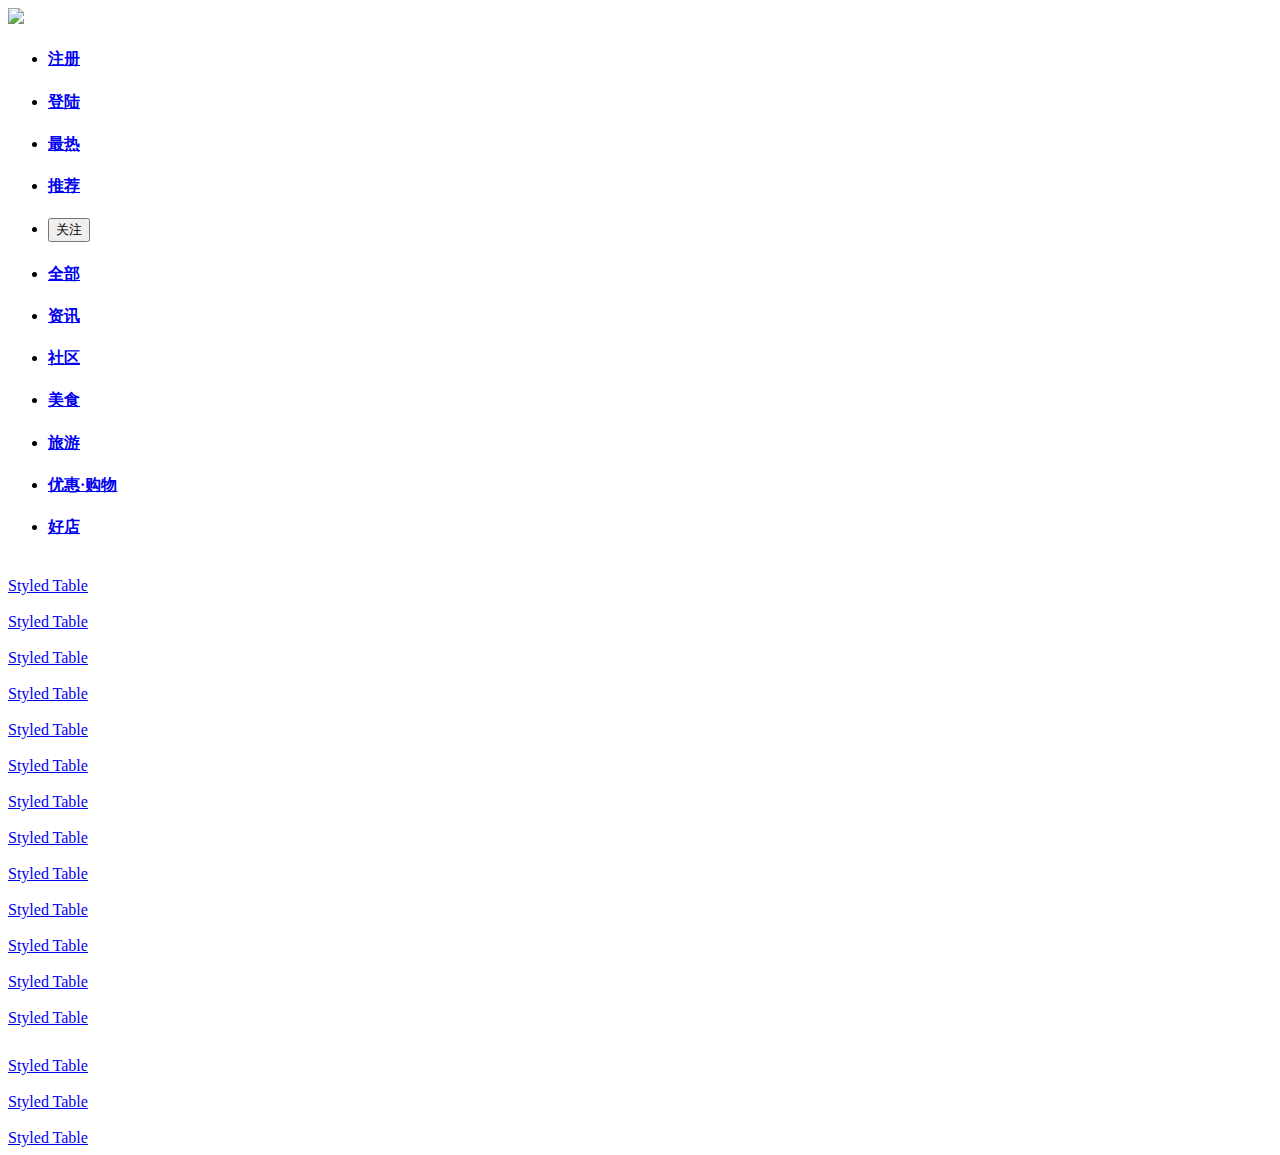
==== index.html @ bcff9548 "sdf" ====
<!DOCTYPE html>
<html class="no-js">
<head>
   <meta charset="utf-8" />
   <meta http-equiv="X-UA-Compatible" content="IE=edge,chrome=1" />
   <meta name="viewport" content="width=device-width">
   <title>全部</title>
   <link href='http://fonts.googleapis.com/css?family=Open+Sans:300,400,600,700' rel='stylesheet' type='text/css'>
   <link rel="stylesheet" type="text/css" href="css/bootmetro-icons.css">
   <link rel="stylesheet" type="text/css" href="css/bootmetro.css">
   <link rel="stylesheet" type="text/css" href="css/bootmetro-responsive.css">
   <link rel="stylesheet" type="text/css" href="css/bootmetro-ui-light.css">
   <link rel="stylesheet" type="text/css" href="css/datepicker.css">
   <link rel="stylesheet" type="text/css" href="css/demo.css">
   <link rel="stylesheet" type="text/css" href="scripts/google-code-prettify/prettify.css" >
   <link rel="stylesheet" type="text/css" href="css/main.css" >
</head>
<body>
  
  
  
  

      
      
      
      
   <div class="container">
     <div class="row">
       <div class="span12">
         <div class="pull-left">
           <img src="./images/logo.png">
           <!-- <div class="input-append ">
                       <input class="span2" id="appendedInputButtons" type="text" placeholder="春晚">
                       <button class="btn" type="button">搜索</button>
                      </div> -->
         </div>
       
         <div class="navbar navbar-inverse pull-right">
             <ul class="nav ">
               <li class="active"><a href="./index.html"><h4>注册</h4></a></li>
               <li class=""><a href="./customize.html"><h4>登陆</h4></a></li>
               <li class=""><a href="./customize.html"><h4>最热</h4></a></li>
               <li class=""><a href="./customize.html"><h4>推荐</h4></a></li>
               <li class="">
                 <a href="./customize.html">
                 
                   <button class="btn-small btn-info" type="button">
                     <i class="icon-plus icon-white"></i>
                     关注
                  </button>
                 
                </a>
               </li>
             </ul>
         </div>
       </div>
       
     </div>


     
     
     
     
     
     

     
     
     <div class="row">
       <div class="span12 navbar navbar-inverse ">
       <ul class="nav">
         <li class="active"><a href="全部.html"><h4>全部</h4></a></li>
         <li class=""><a href="资讯.html"><h4>资讯</h4></a></li>
         <li class=""><a href="社区.html"><h4>社区</h4></a></li>
         <li class=""><a href="美食.html"><h4>美食</h4></a></li>
         <li class=""><a href="旅游.html"><h4>旅游</h4></a></li>
         <li class=""><a href="优惠.html"><h4>优惠·购物</h4></a></li>
         <li class=""><a href="好店.html"><h4>好店</h4></a>
         </li>
       </ul>
     </div>
     </div>
   </div>
   
   <div class="" style="margin:0 auto; width:1275px;">
       <div class="row-fluid">
           <div class="metro pull-left">
               <div class="metro-sections" style="width:1113px; height:480px; overflow:hidden;">
                   <div id="section1" class="metro-section">
                       <a href="./table.html" class="tile widepeek  imagetext bg-color-green">
                           <div class="image-wrapper">
                               <img alt="" src="public/1356499186684.jpg">
                           </div>
                           <div class="app-label">
                               Styled Table
                           </div>
                       </a>
                       <!-- <a href="./square-tiles-templates.html" class="tile squarepeek  imagetext bg-color-green">
                                                 <div class="image-wrapper">
                                                     <img src="content/img/metro-tiles.jpg">
                                                 </div>
                                                 <div class="column-text">
                                                     <div class="text-header3">
                                                         Square tiles templates
                                                     </div>
                                                 </div>
                                             </a> -->
                       <!-- <a href="./wide-tiles-templates.html" class="tile wide imagetext tile-double bg-color-orange">
                                                 <div class="image-wrapper">
                                                     <img src="content/img/metro-tiles-wide.jpg">
                                                 </div>
                                                 <div class="column-text">
                                                     <div class="text-header3">
                                                         Wide tiles templates
                                                     </div>
                                                 </div>
                                             </a> -->
                       <a href="./table.html" class="tile app square bg-color-greenDark">
                           <div class="image-wrapper">
                               <img alt="" src="public/1356499186684.jpg">
                           </div>
                           <div class="app-label">
                               Styled Table
                           </div>
                       </a>
                       <!-- <a href="#" class="tile wide imagetext wideimage">
                                                  <img alt="" src="public/1356499186684.jpg">
                                                  <div class="textover-wrapper">
                                                      <div class="text">
                                                          Vivamus elementum semper nisi. Aenean vulputate eleifend tellus. Aenean
                                                          leo ligula, porttitor eu, consequat vitae, eleifend ac, enim.
                                                      </div>
                                                      <div class="text">
                                                          Vivamus elementum semper nisi. Aenean vulputate eleifend tellus. Aenean
                                                          leo ligula, porttitor eu, consequat vitae, eleifend ac, enim.
                                                      </div>
                                                  </div>
                                              </a> -->
                       <a href="./table.html" class="tile app square bg-color-greenDark">
                           <div class="image-wrapper">
                               <img alt="" src="public/1356499186684.jpg">
                           </div>
                           <div class="app-label">
                               Styled Table
                           </div>
                       </a>
                       <a href="./table.html" class="tile app square bg-color-greenDark">
                           <div class="image-wrapper">
                               <img alt="" src="public/1356499186684.jpg">
                           </div>
                           <div class="app-label">
                               Styled Table
                           </div>
                       </a>
                       <a href="./table.html" class="tile app square bg-color-greenDark">
                           <div class="image-wrapper">
                               <img alt="" src="public/1356499186684.jpg">
                           </div>
                           <div class="app-label">
                               Styled Table
                           </div>
                       </a>
                       <a href="./table.html" class="tile app square bg-color-greenDark">
                           <div class="image-wrapper">
                               <img alt="" src="public/1356499186684.jpg">
                           </div>
                           <div class="app-label">
                               Styled Table
                           </div>
                       </a>
                       <a href="./table.html" class="tile app square bg-color-greenDark">
                           <div class="image-wrapper">
                               <img alt="" src="public/1356499186684.jpg">
                           </div>
                           <div class="app-label">
                               Styled Table
                           </div>
                       </a>
                       
                       <a href="./table.html" class="tile app square bg-color-greenDark">
                           <div class="image-wrapper">
                               <img alt="" src="public/1356499186684.jpg">
                           </div>
                           <div class="app-label">
                               Styled Table
                           </div>
                       </a>
                       <a href="./table.html" class="tile app square bg-color-greenDark">
                           <div class="image-wrapper">
                               <img alt="" src="public/1356499186684.jpg">
                           </div>
                           <div class="app-label">
                               Styled Table
                           </div>
                       </a>
                       <a href="./table.html" class="tile app square bg-color-greenDark">
                           <div class="image-wrapper">
                               <img alt="" src="public/1356499186684.jpg">
                           </div>
                           <div class="app-label">
                               Styled Table
                           </div>
                       </a>
                       <a href="./table.html" class="tile app square bg-color-greenDark">
                           <div class="image-wrapper">
                               <img alt="" src="public/1356499186684.jpg">
                           </div>
                           <div class="app-label">
                               Styled Table
                           </div>
                       </a>
                       <a href="./table.html" class="tile app square bg-color-greenDark">
                           <div class="image-wrapper">
                               <img alt="" src="public/1356499186684.jpg">
                           </div>
                           <div class="app-label">
                               Styled Table
                           </div>
                       </a>
                       <a href="./table.html" class="tile app square bg-color-greenDark">
                           <div class="image-wrapper">
                               <img alt="" src="public/1356499186684.jpg">
                           </div>
                           <div class="app-label">
                               Styled Table
                           </div>
                       </a>
                       <a href="./table.html" class="tile app square bg-color-greenDark">
                           <div class="image-wrapper">
                               <img alt="" src="public/1356499186684.jpg">
                           </div>
                           <div class="app-label">
                               Styled Table
                           </div>
                       </a>
                       <a href="./table.html" class="tile app square bg-color-greenDark">
                           <div class="image-wrapper">
                               <img alt="" src="public/1356499186684.jpg">
                           </div>
                           <div class="app-label">
                               Styled Table
                           </div>
                       </a>
                       <a href="./table.html" class="tile app square bg-color-greenDark">
                           <div class="image-wrapper">
                               <img alt="" src="public/1356499186684.jpg">
                           </div>
                           <div class="app-label">
                               Styled Table
                           </div>
                       </a>
                       <a href="./table.html" class="tile app square bg-color-greenDark">
                           <div class="image-wrapper">
                               <img alt="" src="public/1356499186684.jpg">
                           </div>
                           <div class="app-label">
                               Styled Table
                           </div>
                       </a>
                       <a href="./table.html" class="tile app square bg-color-greenDark">
                           <div class="image-wrapper">
                               <img alt="" src="public/1356499186684.jpg">
                           </div>
                           <div class="app-label">
                               Styled Table
                           </div>
                       </a>
                       <a href="./table.html" class="tile app square bg-color-greenDark">
                           <div class="image-wrapper">
                               <img alt="" src="public/1356499186684.jpg">
                           </div>
                           <div class="app-label">
                               Styled Table
                           </div>
                       </a>
                       <a href="./table.html" class="tile app square bg-color-greenDark">
                           <div class="image-wrapper">
                               <img alt="" src="public/1356499186684.jpg">
                           </div>
                           <div class="app-label">
                               Styled Table
                           </div>
                       </a>
                       <a href="./table.html" class="tile app square bg-color-greenDark">
                           <div class="image-wrapper">
                               <img alt="" src="public/1356499186684.jpg">
                           </div>
                           <div class="app-label">
                               Styled Table
                           </div>
                       </a>
                   </div>
               </div>
           </div>
           <div class="metro " >
             <div class="pull-right " style="width:139px">
               <a href="./table.html" class="tile app square bg-color-greenDark">
                   <div class="image-wrapper">
                       <img alt="" src="public/1356499186684.jpg">
                   </div>
                   <div class="app-label">
                       Styled Table
                   </div>
               </a>
               <a href="./table.html" class="tile app square bg-color-greenDark">
                   <div class="image-wrapper">
                       <img alt="" src="public/1356499186684.jpg">
                   </div>
                   <div class="app-label">
                       Styled Table
                   </div>
               </a>
               <a href="./table.html" class="tile app square bg-color-greenDark">
                   <div class="image-wrapper">
                       <img alt="" src="public/1356499186684.jpg">
                   </div>
                   <div class="app-label">
                       Styled Table
                   </div>
               </a>
               
             </div>
           </div>
       </div>
   </div>
   
   <script type="text/javascript" src="scripts/jquery-1.8.3.js"></script>
   <script src="scripts/modernizr-2.6.2.min.js"></script>
   <script type="text/javascript" src="scripts/google-code-prettify/prettify.js"></script>
   <script type="text/javascript" src="scripts/bootstrap.min.js"></script>
   <script type="text/javascript" src="scripts/bootmetro-panorama.js"></script>
   <script type="text/javascript" src="scripts/bootmetro-pivot.js"></script>
   <script type="text/javascript" src="scripts/bootmetro-charms.js"></script>
   <script type="text/javascript" src="scripts/bootstrap-datepicker.js"></script>
   <!--<script type="text/javascript" src="scripts/jquery.nicescroll.js"></script>-->
   <script type="text/javascript" src="scripts/jquery.touchSwipe.js"></script>
   <script type="text/javascript" src="scripts/demo.js"></script>
   <script type="text/javascript" src="scripts/holder.js"></script>
</body>
</html>
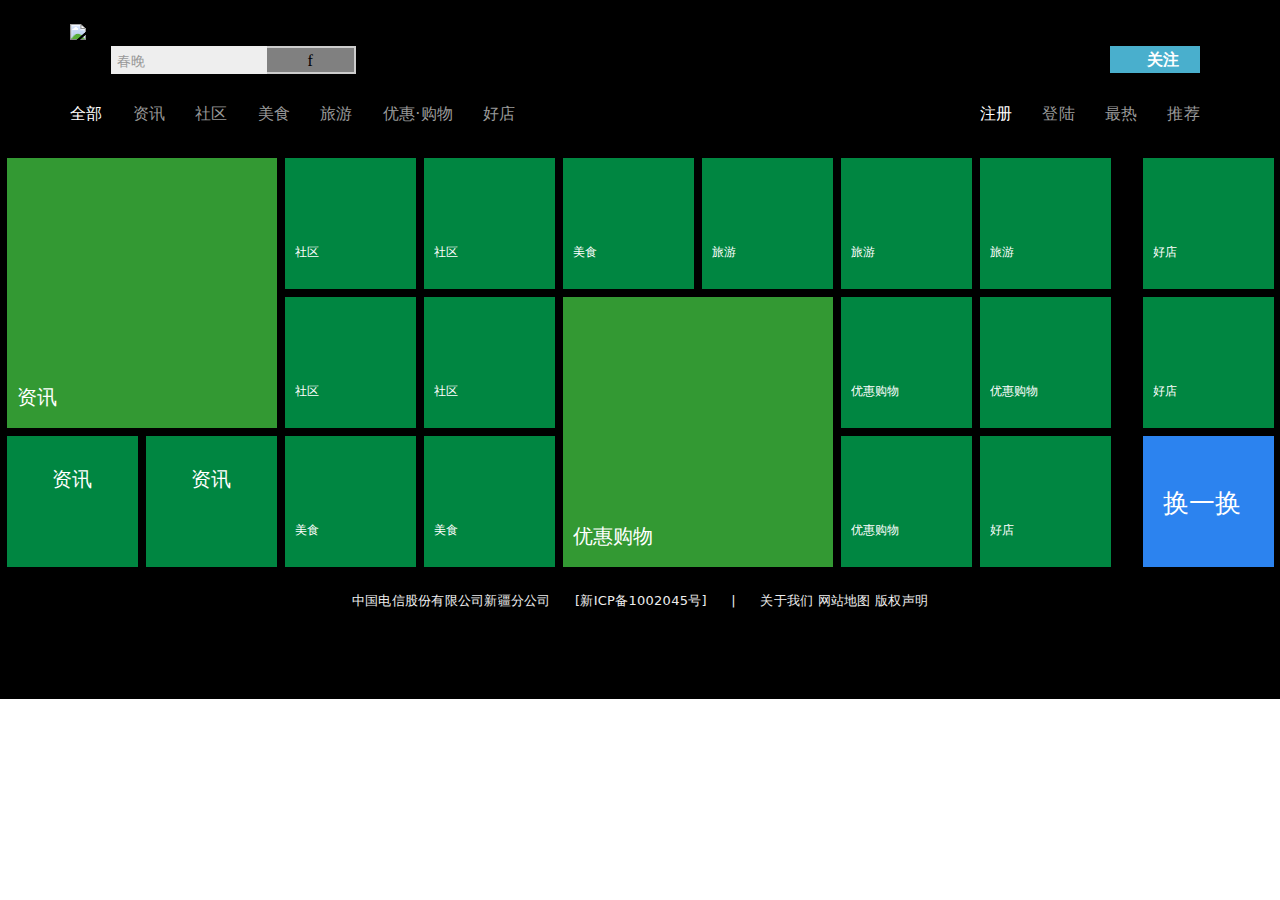
==== commit 7ff6a877: "dsf" ====
--- a/index.html
+++ b/index.html
@@ -6,337 +6,424 @@
    <meta name="viewport" content="width=device-width">
    <title>全部</title>
    <link href='http://fonts.googleapis.com/css?family=Open+Sans:300,400,600,700' rel='stylesheet' type='text/css'>
-   <link rel="stylesheet" type="text/css" href="css/bootmetro-icons.css">
-   <link rel="stylesheet" type="text/css" href="css/bootmetro.css">
-   <link rel="stylesheet" type="text/css" href="css/bootmetro-responsive.css">
-   <link rel="stylesheet" type="text/css" href="css/bootmetro-ui-light.css">
-   <link rel="stylesheet" type="text/css" href="css/datepicker.css">
-   <link rel="stylesheet" type="text/css" href="css/demo.css">
-   <link rel="stylesheet" type="text/css" href="scripts/google-code-prettify/prettify.css" >
-   <link rel="stylesheet" type="text/css" href="css/main.css" >
+   <link rel="stylesheet" type="text/css" href="stylesheets/bootmetro-icons.css">
+   <link rel="stylesheet" type="text/css" href="stylesheets/bootmetro.css">
+   <link rel="stylesheet" type="text/css" href="stylesheets/bootmetro-responsive.css">
+   <link rel="stylesheet" type="text/css" href="stylesheets/bootmetro-ui-light.css">
+   <link rel="stylesheet" type="text/css" href="stylesheets/datepicker.css">
+   <link rel="stylesheet" type="text/css" href="stylesheets/demo.css">
+   <link rel="stylesheet" type="text/css" href="stylesheets/main.css" >
+   <link rel="stylesheet" type="text/css" href="javascripts/google-code-prettify/prettify.css" >
 </head>
 <body>
+   <div class="container">
+     <div class="row">
+       <div class="span12 navbar">
+         <div class="pull-left">
+           <a href="模板.html" target="_blank"><img src="./images/logo.png" class="pull-left logo"></a>
+           <div class="input-append pull-left search" style="">
+             <input class="span2" id="appendedInputButtons" type="text" placeholder="春晚">
+             <button class="btn" type="button"><i class="icon-search icon-white"></i></button>
+            </div>
+         </div>
+       
+         <div class="pull-right">
+           <a href="javascript:void(0);">
+             <button class="btn-small btn-info attention" type="button">
+               <i class="icon-plus icon-white"></i>
+               <span style="font-size:16px;">关注</span>
+            </button>
+          </a>
+         </div>
+       </div>
+       
+     </div>
+     <div class="row">
+       <div class="span12">
+         <div class="navbar navbar-inverse pull-left">
+           <ul class="nav header-menu">
+             <li class="active"><a href="index.html">全部</a></li>
+             <li class=""><a href="information.html">资讯</a></li>
+             <li class=""><a href="community.html">社区</a></li>
+             <li class=""><a href="food.html">美食</a></li>
+             <li class=""><a href="travel.html">旅游</a></li>
+             <li class=""><a href="preferential.html">优惠·购物</a></li>
+             <li class=""><a href="shop.html">好店</a>
+             </li>
+           </ul>
+         </div>
+         <div class="pull-right navbar navbar-inverse ">
+           <ul class="nav header-menu">
+             <li class="active"><a href="#">注册</a></li>
+             <li class=""><a href="#">登陆</a></li>
+             <li class=""><a href="#">最热</a></li>
+             <li class=""><a href="#">推荐</a></li>
+           </ul>
+         </div>
+       </div>
+     </div>
+   </div>
+   
+   <div class="row-fluid" style="margin:0 auto; width:1275px;">
+     <div class="metro pull-left" style="width:556px;">
+       
+       <a class="tile widepeek imagetext bg-color-green" href="#">
+         <img alt="" src="public/1356499186684.jpg">
+         <div class="textover-wrapper">
+           <div style="font-size:20px; line-height:30px;" class="text">
+             
+             资讯
+           </div>
+         </div>
+       </a>
+       <a class="tile  imagetext wideimage bg-color-greenDark" href="javascript:void(0);">
+          <img src="public/1356499186684.jpg" alt="">
+          <div class="textover-wrapper">
+             <div class="text">社区</div>
+          </div>
+       </a>
+       
+       
+       
+       <a class="tile  imagetext wideimage bg-color-greenDark" href="javascript:void(0);">
+          <img src="public/1356499186684.jpg" alt="">
+          <div class="textover-wrapper">
+             <div class="text">社区</div>
+          </div>
+       </a>
+       <a class="tile  imagetext wideimage bg-color-greenDark" href="javascript:void(0);">
+          <img src="public/1356499186684.jpg" alt="">
+          <div class="textover-wrapper">
+             <div class="text">社区</div>
+          </div>
+       </a>
+       
+       <a class="tile  imagetext wideimage bg-color-greenDark" href="javascript:void(0);">
+          <img src="public/1356499186684.jpg" alt="">
+          <div class="textover-wrapper">
+             <div class="text">社区</div>
+          </div>
+       </a>
+       <a href="javascript:void(0);" class="tile app square bg-color-greenDark">
+         <div class="image-wrapper">
+            
+            <div style="font-size:20px; line-height:30px;padding:0 10px">资讯</div>
+         </div>
+       </a>
+       
+       <a href="javascript:void(0);" class="tile app square bg-color-greenDark">
+         <div class="image-wrapper">
+            
+            <div style="font-size:20px; line-height:30px;padding:0 10px">资讯</div>
+         </div>
+       </a>
+       <a class="tile  imagetext wideimage bg-color-greenDark" href="javascript:void(0);">
+          <img src="public/1356499186684.jpg" alt="">
+          <div class="textover-wrapper">
+             <div class="text">美食</div>
+          </div>
+       </a>
+       <a class="tile  imagetext wideimage bg-color-greenDark" href="javascript:void(0);">
+          <img src="public/1356499186684.jpg" alt="">
+          <div class="textover-wrapper">
+             <div class="text">美食</div>
+          </div>
+       </a>
+     </div>
+     
+     <div class="metro pull-left" style="width:557px;">
+       <a class="tile  imagetext wideimage bg-color-greenDark" href="javascript:void(0);">
+          <img src="public/1356499186684.jpg" alt="">
+          <div class="textover-wrapper">
+             <div class="text">美食</div>
+          </div>
+       </a>
+       <a class="tile  imagetext wideimage bg-color-greenDark" href="javascript:void(0);">
+          <img src="public/1356499186684.jpg" alt="">
+          <div class="textover-wrapper">
+             <div class="text">旅游</div>
+          </div>
+       </a>
+       <a class="tile  imagetext wideimage bg-color-greenDark" href="javascript:void(0);">
+          <img src="public/1356499186684.jpg" alt="">
+          <div class="textover-wrapper">
+             <div class="text">旅游</div>
+          </div>
+       </a>
+       <a class="tile  imagetext wideimage bg-color-greenDark" href="javascript:void(0);">
+          <img src="public/1356499186684.jpg" alt="">
+          <div class="textover-wrapper">
+             <div class="text">旅游</div>
+          </div>
+       </a>
+       <a class="tile widepeek imagetext bg-color-green" href="#">
+         <img alt="" src="public/1356499186684.jpg">
+         <div class="textover-wrapper">
+           <div style="font-size:20px; line-height:30px;" class="text">
+             
+             优惠购物
+           </div>
+         </div>
+       </a>
+       <a class="tile  imagetext wideimage bg-color-greenDark" href="javascript:void(0);">
+          <img src="public/1356499186684.jpg" alt="">
+          <div class="textover-wrapper">
+             <div class="text">优惠购物</div>
+          </div>
+       </a>
+       <a class="tile  imagetext wideimage bg-color-greenDark" href="javascript:void(0);">
+          <img src="public/1356499186684.jpg" alt="">
+          <div class="textover-wrapper">
+             <div class="text">优惠购物</div>
+          </div>
+       </a>
+       <a class="tile  imagetext wideimage bg-color-greenDark" href="javascript:void(0);">
+          <img src="public/1356499186684.jpg" alt="">
+          <div class="textover-wrapper">
+             <div class="text">优惠购物</div>
+          </div>
+       </a>
+       <a class="tile  imagetext wideimage bg-color-greenDark" href="javascript:void(0);">
+          <img src="public/1356499186684.jpg" alt="">
+          <div class="textover-wrapper">
+             <div class="text">好店</div>
+          </div>
+       </a>
+       
+     </div>
+     
+     <div class="metro pull-right" style="width:139px;">
+       
+       <a class="tile  imagetext wideimage bg-color-greenDark" href="javascript:void(0);">
+          <img src="public/1356499186684.jpg" alt="">
+          <div class="textover-wrapper">
+             <div class="text">好店</div>
+          </div>
+       </a>
+       
+       <a class="tile  imagetext wideimage bg-color-greenDark" href="javascript:void(0);">
+          <img src="public/1356499186684.jpg" alt="">
+          <div class="textover-wrapper">
+             <div class="text">好店</div>
+          </div>
+       </a>
+       
+       <a href="javascript:void(0);" class="tile square text">
+           <div class="middle ">
+             <div class="title">
+                 <h2>换一换</h2>
+             </div>
+           </div>
+       </a>
+       
+     </div>
+   </div>
+   
+   <div class="footer">
+     <div class="container">
+       <span>中国电信股份有限公司新疆分公司</span>
+       <span>[新ICP备1002045号]</span>
+       <span>|</span>
+       <span>
+         <a href="#">关于我们</a>
+         <a href="#">网站地图</a>
+         <a href="#">版权声明</a>
+       </span>
+     </div>
+   </div>
+   
+   
+  <!-- Modal -->
+  <div id="myModal" class="modal hide fade" tabindex="-1" role="dialog" aria-labelledby="myModalLabel" aria-hidden="true">
+    <div class="modal-header">
+      <!-- <button type="button" class="close" data-dismiss="modal" aria-hidden="true"></button> -->
+      <i class="icon-plus icon-white"></i>
+      <!-- <img src="public/QQ20130214-1.png"> -->
+      <span id="myModalLabel" style="font-size:20px;">Modal header</span>
+
+    </div>
+    <div style="padding-left:1075px">
+      <button style="position: absolute; width: 44px; margin-top: -10px;" onclick="modal_hide()">关闭</button>
+      <button style="position: absolute; width: 44px; margin-top: 20px;">上一个</button>
+      <button style="position: absolute; width: 44px; margin-top: 50px;">下一个</button>
+    </div>
+    <div class="modal-body">
+      <table>
+        <tr>
+          <td class="modal_left" valign="top">
+            <table>
+              <tr>
+                <td class="lab">公司名称：</td>
+                <td>adsfsadffd</td>
+              </tr>
+              <tr>
+                <td class="lab">服务区域：</td>
+                <td>sdafadfadf</td>
+              </tr>
+              <tr>
+                <td class="lab">类别：</td>
+                <td>fdasfads</td>
+              </tr>
+              <tr>
+                <td class="lab">联系方式：</td>
+                <td>adsfasdf</td>
+              </tr>
+              <tr>
+                <td class="lab">地址：</td>
+                <td>adfadfds</td>
+              </tr>
+            </table>
+            <p><h3>公司介绍</h3><p>
+              dasfasdfsadf啊大所发生的ads法撒旦法阿打发斯蒂芬阿道夫撒旦法阿萨德发dasfasdfsadf啊大所发生的ads法撒旦法阿打发斯蒂芬阿道夫撒旦法阿萨德发dasfasdfsadf啊大所发生的ads法撒旦法阿打发斯蒂芬阿道夫撒旦法阿萨德发dasfasdfsadf啊大所发生的ads法撒旦法阿打发斯蒂芬阿道夫撒旦法阿萨德发dasfasdfsadf啊大所发生的ads法撒旦法阿打发斯蒂芬阿道夫撒旦法阿萨德发dasfasdfsadf啊大所发生的ads法撒旦法阿打发斯蒂芬阿道夫撒旦法阿萨德发dasfasdfsadf啊大所发生的ads法撒旦法阿打发斯蒂芬阿道夫撒旦法阿萨德发dasfasdfsadf啊大所发生的ads法撒旦法阿打发斯蒂芬阿道夫撒旦法阿萨德发dasfasdfsadf啊大所发生的ads法撒旦法阿打发斯蒂芬阿道夫撒旦法阿萨德发dasfasdfsadf啊大所发生的ads法撒旦法阿打发斯蒂芬阿道夫撒旦法阿萨德发dasfasdfsadf啊
+          </td>
+          <td class="modal_center" valign="top">
+            <div id="myCarousel" class="carousel slide">
+            <!-- Carousel items -->
+            <div class="carousel-inner">
+              <div class="item">
+                <img src="public/bootstrap-mdo-sfmoma-01.jpg" alt="" style="width:327px;">
+              </div>
+              <div class="item">
+                <img src="public/bootstrap-mdo-sfmoma-02.jpg" alt="" style="width:327px;">
+              </div>
+              <div class="item active">
+                <img src="public/bootstrap-mdo-sfmoma-03.jpg" alt="" style="width:327px;">
+              </div>
+            </div>
+            <a class="carousel-control left" href="#myCarousel" data-slide="prev">&lsaquo;</a>
+            <a class="carousel-control right" href="#myCarousel" data-slide="next">&rsaquo;</a>
+            </div>
+          </td>
+          <td class="modal_right" valign="top">
+            <h3>评价</h3>
+            <div class="comment">
+              <textarea></textarea>
+              <div class="option">
+                <button class="btn btn-info" type="button">评价</button>
+              </div>
+            </div>
+            <div class="comment">
+              <div class="comment_avatar">
+                <img src="public/header.png">
+              </div>
+              <div class="comment_content">
+                <div class="comment_title">
+                  迷路在北极的鱼：
+                  <span class="comment_date">2012-12-23</span>
+                </div>
+                <div>态度不错，也很负责。</div>
+              </div>
+            </div>
+            
+            <div class="comment">
+              <div class="comment_avatar">
+                <img src="public/header.png">
+              </div>
+              <div class="comment_content">
+                <div class="comment_title">
+                  迷路在北极的鱼：
+                  <span class="comment_date">2012-12-23</span>
+                </div>
+                <div>态度不错，也很负责。</div>
+              </div>
+            </div>
+            <div class="comment">
+              <div class="comment_avatar">
+                <img src="public/header.png">
+              </div>
+              <div class="comment_content">
+                <div class="comment_title">
+                  迷路在北极的鱼：
+                  <span class="comment_date">2012-12-23</span>
+                </div>
+                <div>态度不错，也很负责。</div>
+              </div>
+            </div>
+            <div class="comment">
+              <div class="comment_avatar">
+                <img src="public/header.png">
+              </div>
+              <div class="comment_content">
+                <div class="comment_title">
+                  迷路在北极的鱼：
+                  <span class="comment_date">2012-12-23</span>
+                </div>
+                <div>态度不错，也很负责。</div>
+              </div>
+            </div>
+            
+            <div class="comment">
+              <div class="comment_avatar">
+                <img src="public/header.png">
+              </div>
+              <div class="comment_content">
+                <div class="comment_title">
+                  迷路在北极的鱼：
+                  <span class="comment_date">2012-12-23</span>
+                </div>
+                <div>态度不错，也很负责。</div>
+              </div>
+            </div>
+            
+            
+          </td>
+        </tr>
+      </table>
+      </div>
+      
+      
+    </div>
+
+    
+    <!-- <div class="modal-footer">
+      <button class="btn" data-dismiss="modal" aria-hidden="true">关闭</button>
+      <button class="btn btn-primary">Save changes</button>
+    </div> -->
+  </div>
+
+   
+   <script type="text/javascript" src="javascripts/jquery-1.8.3.js"></script>
+   <script type="text/javascript" src="javascripts/modernizr-2.6.2.min.js"></script>
+   <script type="text/javascript" src="javascripts/google-code-prettify/prettify.js"></script>
+   <script type="text/javascript" src="javascripts/bootstrap.min.js"></script>
+   <script type="text/javascript" src="javascripts/bootmetro-panorama.js"></script>
+   <script type="text/javascript" src="javascripts/bootmetro-pivot.js"></script>
+   <script type="text/javascript" src="javascripts/bootmetro-charms.js"></script>
+   <script type="text/javascript" src="javascripts/bootstrap-datepicker.js"></script>
+   <script type="text/javascript" src="javascripts/jquery.touchSwipe.js"></script>
+   <script type="text/javascript" src="javascripts/demo.js"></script>
+   <script type="text/javascript" src="javascripts/holder.js"></script>
+   <!--<script type="text/javascript" src="javascripts/jquery.nicescroll.js"></script>-->
+   
+   
+   
+   <script type="text/javascript">
+   function showModal(){
+     // 1. 设置内容
+     var id = $(this).attr("id");
+     // 根据ID，异步获取相关内容，填充到弹出对话框中
+     var data = '{title:"aaaaaaa",address="fafdssd"}';
+     
+    
+     // 2. show
+     $('#myModal').modal("show");
+   }
+   
+   function modal_hide(){
+     $('#myModal').modal("hide");
+   }
   
   
-  
-  
-
-      
-      
-      
-      
-   <div class="container">
-     <div class="row">
-       <div class="span12">
-         <div class="pull-left">
-           <img src="./images/logo.png">
-           <!-- <div class="input-append ">
-                       <input class="span2" id="appendedInputButtons" type="text" placeholder="春晚">
-                       <button class="btn" type="button">搜索</button>
-                      </div> -->
-         </div>
-       
-         <div class="navbar navbar-inverse pull-right">
-             <ul class="nav ">
-               <li class="active"><a href="./index.html"><h4>注册</h4></a></li>
-               <li class=""><a href="./customize.html"><h4>登陆</h4></a></li>
-               <li class=""><a href="./customize.html"><h4>最热</h4></a></li>
-               <li class=""><a href="./customize.html"><h4>推荐</h4></a></li>
-               <li class="">
-                 <a href="./customize.html">
-                 
-                   <button class="btn-small btn-info" type="button">
-                     <i class="icon-plus icon-white"></i>
-                     关注
-                  </button>
-                 
-                </a>
-               </li>
-             </ul>
-         </div>
-       </div>
-       
-     </div>
-
-
+   $(function(){
+     // $("#metro").bind("click", showModal());
      
+     $(".metro > a").click(showModal)
      
-     
-     
-     
-     
-
-     
-     
-     <div class="row">
-       <div class="span12 navbar navbar-inverse ">
-       <ul class="nav">
-         <li class="active"><a href="全部.html"><h4>全部</h4></a></li>
-         <li class=""><a href="资讯.html"><h4>资讯</h4></a></li>
-         <li class=""><a href="社区.html"><h4>社区</h4></a></li>
-         <li class=""><a href="美食.html"><h4>美食</h4></a></li>
-         <li class=""><a href="旅游.html"><h4>旅游</h4></a></li>
-         <li class=""><a href="优惠.html"><h4>优惠·购物</h4></a></li>
-         <li class=""><a href="好店.html"><h4>好店</h4></a>
-         </li>
-       </ul>
-     </div>
-     </div>
-   </div>
-   
-   <div class="" style="margin:0 auto; width:1275px;">
-       <div class="row-fluid">
-           <div class="metro pull-left">
-               <div class="metro-sections" style="width:1113px; height:480px; overflow:hidden;">
-                   <div id="section1" class="metro-section">
-                       <a href="./table.html" class="tile widepeek  imagetext bg-color-green">
-                           <div class="image-wrapper">
-                               <img alt="" src="public/1356499186684.jpg">
-                           </div>
-                           <div class="app-label">
-                               Styled Table
-                           </div>
-                       </a>
-                       <!-- <a href="./square-tiles-templates.html" class="tile squarepeek  imagetext bg-color-green">
-                                                 <div class="image-wrapper">
-                                                     <img src="content/img/metro-tiles.jpg">
-                                                 </div>
-                                                 <div class="column-text">
-                                                     <div class="text-header3">
-                                                         Square tiles templates
-                                                     </div>
-                                                 </div>
-                                             </a> -->
-                       <!-- <a href="./wide-tiles-templates.html" class="tile wide imagetext tile-double bg-color-orange">
-                                                 <div class="image-wrapper">
-                                                     <img src="content/img/metro-tiles-wide.jpg">
-                                                 </div>
-                                                 <div class="column-text">
-                                                     <div class="text-header3">
-                                                         Wide tiles templates
-                                                     </div>
-                                                 </div>
-                                             </a> -->
-                       <a href="./table.html" class="tile app square bg-color-greenDark">
-                           <div class="image-wrapper">
-                               <img alt="" src="public/1356499186684.jpg">
-                           </div>
-                           <div class="app-label">
-                               Styled Table
-                           </div>
-                       </a>
-                       <!-- <a href="#" class="tile wide imagetext wideimage">
-                                                  <img alt="" src="public/1356499186684.jpg">
-                                                  <div class="textover-wrapper">
-                                                      <div class="text">
-                                                          Vivamus elementum semper nisi. Aenean vulputate eleifend tellus. Aenean
-                                                          leo ligula, porttitor eu, consequat vitae, eleifend ac, enim.
-                                                      </div>
-                                                      <div class="text">
-                                                          Vivamus elementum semper nisi. Aenean vulputate eleifend tellus. Aenean
-                                                          leo ligula, porttitor eu, consequat vitae, eleifend ac, enim.
-                                                      </div>
-                                                  </div>
-                                              </a> -->
-                       <a href="./table.html" class="tile app square bg-color-greenDark">
-                           <div class="image-wrapper">
-                               <img alt="" src="public/1356499186684.jpg">
-                           </div>
-                           <div class="app-label">
-                               Styled Table
-                           </div>
-                       </a>
-                       <a href="./table.html" class="tile app square bg-color-greenDark">
-                           <div class="image-wrapper">
-                               <img alt="" src="public/1356499186684.jpg">
-                           </div>
-                           <div class="app-label">
-                               Styled Table
-                           </div>
-                       </a>
-                       <a href="./table.html" class="tile app square bg-color-greenDark">
-                           <div class="image-wrapper">
-                               <img alt="" src="public/1356499186684.jpg">
-                           </div>
-                           <div class="app-label">
-                               Styled Table
-                           </div>
-                       </a>
-                       <a href="./table.html" class="tile app square bg-color-greenDark">
-                           <div class="image-wrapper">
-                               <img alt="" src="public/1356499186684.jpg">
-                           </div>
-                           <div class="app-label">
-                               Styled Table
-                           </div>
-                       </a>
-                       <a href="./table.html" class="tile app square bg-color-greenDark">
-                           <div class="image-wrapper">
-                               <img alt="" src="public/1356499186684.jpg">
-                           </div>
-                           <div class="app-label">
-                               Styled Table
-                           </div>
-                       </a>
-                       
-                       <a href="./table.html" class="tile app square bg-color-greenDark">
-                           <div class="image-wrapper">
-                               <img alt="" src="public/1356499186684.jpg">
-                           </div>
-                           <div class="app-label">
-                               Styled Table
-                           </div>
-                       </a>
-                       <a href="./table.html" class="tile app square bg-color-greenDark">
-                           <div class="image-wrapper">
-                               <img alt="" src="public/1356499186684.jpg">
-                           </div>
-                           <div class="app-label">
-                               Styled Table
-                           </div>
-                       </a>
-                       <a href="./table.html" class="tile app square bg-color-greenDark">
-                           <div class="image-wrapper">
-                               <img alt="" src="public/1356499186684.jpg">
-                           </div>
-                           <div class="app-label">
-                               Styled Table
-                           </div>
-                       </a>
-                       <a href="./table.html" class="tile app square bg-color-greenDark">
-                           <div class="image-wrapper">
-                               <img alt="" src="public/1356499186684.jpg">
-                           </div>
-                           <div class="app-label">
-                               Styled Table
-                           </div>
-                       </a>
-                       <a href="./table.html" class="tile app square bg-color-greenDark">
-                           <div class="image-wrapper">
-                               <img alt="" src="public/1356499186684.jpg">
-                           </div>
-                           <div class="app-label">
-                               Styled Table
-                           </div>
-                       </a>
-                       <a href="./table.html" class="tile app square bg-color-greenDark">
-                           <div class="image-wrapper">
-                               <img alt="" src="public/1356499186684.jpg">
-                           </div>
-                           <div class="app-label">
-                               Styled Table
-                           </div>
-                       </a>
-                       <a href="./table.html" class="tile app square bg-color-greenDark">
-                           <div class="image-wrapper">
-                               <img alt="" src="public/1356499186684.jpg">
-                           </div>
-                           <div class="app-label">
-                               Styled Table
-                           </div>
-                       </a>
-                       <a href="./table.html" class="tile app square bg-color-greenDark">
-                           <div class="image-wrapper">
-                               <img alt="" src="public/1356499186684.jpg">
-                           </div>
-                           <div class="app-label">
-                               Styled Table
-                           </div>
-                       </a>
-                       <a href="./table.html" class="tile app square bg-color-greenDark">
-                           <div class="image-wrapper">
-                               <img alt="" src="public/1356499186684.jpg">
-                           </div>
-                           <div class="app-label">
-                               Styled Table
-                           </div>
-                       </a>
-                       <a href="./table.html" class="tile app square bg-color-greenDark">
-                           <div class="image-wrapper">
-                               <img alt="" src="public/1356499186684.jpg">
-                           </div>
-                           <div class="app-label">
-                               Styled Table
-                           </div>
-                       </a>
-                       <a href="./table.html" class="tile app square bg-color-greenDark">
-                           <div class="image-wrapper">
-                               <img alt="" src="public/1356499186684.jpg">
-                           </div>
-                           <div class="app-label">
-                               Styled Table
-                           </div>
-                       </a>
-                       <a href="./table.html" class="tile app square bg-color-greenDark">
-                           <div class="image-wrapper">
-                               <img alt="" src="public/1356499186684.jpg">
-                           </div>
-                           <div class="app-label">
-                               Styled Table
-                           </div>
-                       </a>
-                       <a href="./table.html" class="tile app square bg-color-greenDark">
-                           <div class="image-wrapper">
-                               <img alt="" src="public/1356499186684.jpg">
-                           </div>
-                           <div class="app-label">
-                               Styled Table
-                           </div>
-                       </a>
-                       <a href="./table.html" class="tile app square bg-color-greenDark">
-                           <div class="image-wrapper">
-                               <img alt="" src="public/1356499186684.jpg">
-                           </div>
-                           <div class="app-label">
-                               Styled Table
-                           </div>
-                       </a>
-                   </div>
-               </div>
-           </div>
-           <div class="metro " >
-             <div class="pull-right " style="width:139px">
-               <a href="./table.html" class="tile app square bg-color-greenDark">
-                   <div class="image-wrapper">
-                       <img alt="" src="public/1356499186684.jpg">
-                   </div>
-                   <div class="app-label">
-                       Styled Table
-                   </div>
-               </a>
-               <a href="./table.html" class="tile app square bg-color-greenDark">
-                   <div class="image-wrapper">
-                       <img alt="" src="public/1356499186684.jpg">
-                   </div>
-                   <div class="app-label">
-                       Styled Table
-                   </div>
-               </a>
-               <a href="./table.html" class="tile app square bg-color-greenDark">
-                   <div class="image-wrapper">
-                       <img alt="" src="public/1356499186684.jpg">
-                   </div>
-                   <div class="app-label">
-                       Styled Table
-                   </div>
-               </a>
-               
-             </div>
-           </div>
-       </div>
-   </div>
-   
-   <script type="text/javascript" src="scripts/jquery-1.8.3.js"></script>
-   <script src="scripts/modernizr-2.6.2.min.js"></script>
-   <script type="text/javascript" src="scripts/google-code-prettify/prettify.js"></script>
-   <script type="text/javascript" src="scripts/bootstrap.min.js"></script>
-   <script type="text/javascript" src="scripts/bootmetro-panorama.js"></script>
-   <script type="text/javascript" src="scripts/bootmetro-pivot.js"></script>
-   <script type="text/javascript" src="scripts/bootmetro-charms.js"></script>
-   <script type="text/javascript" src="scripts/bootstrap-datepicker.js"></script>
-   <!--<script type="text/javascript" src="scripts/jquery.nicescroll.js"></script>-->
-   <script type="text/javascript" src="scripts/jquery.touchSwipe.js"></script>
-   <script type="text/javascript" src="scripts/demo.js"></script>
-   <script type="text/javascript" src="scripts/holder.js"></script>
+     $('.carousel').carousel()
+    
+   })
+   
+   
+   </script>
 </body>
-</html>+</html>
--- a/stylesheets/bootmetro-icons.css
+++ b/stylesheets/bootmetro-icons.css
@@ -0,0 +1,2728 @@
+@font-face {
+  font-family: 'IcoMoon';
+  font-style: normal;
+  font-weight: normal;
+  src: url('../font/IcoMoon.eot');
+  src: url('../font/IcoMoon.svg#IcoMoon') format('svg'), url('../font/IcoMoon.eot?#iefix') format('embedded-opentype'), url('../font/IcoMoon.woff') format('woff'), url('../font/IcoMoon.ttf') format('truetype');
+}
+
+[data-icon]:before {
+  font-family: 'IcoMoon';
+  -webkit-font-smoothing: antialiased;
+  font-weight: normal;
+  content: attr(data-icon);
+  speak: none;
+}
+
+/* Use the following CSS code if you want to have a class per icon */
+
+[class^="icon-"],
+[class*=" icon-"] {
+  width: 16px;
+  height: 16px;
+  font-family: 'IcoMoon';
+  font-size: 16px;
+  -webkit-font-smoothing: antialiased;
+  font-style: normal;
+  font-weight: normal;
+  line-height: 16px;
+  background-image: none;
+  background-position: inherit;
+  speak: none;
+}
+
+.icon-home:before {
+  content: "\0021";
+}
+
+.icon-home-2:before {
+  content: "\0022";
+}
+
+.icon-home-3:before {
+  content: "\0023";
+}
+
+.icon-newspaper:before {
+  content: "\0024";
+}
+
+.icon-pencil:before {
+  content: "\0025";
+}
+
+.icon-pencil-2:before {
+  content: "\0026";
+}
+
+.icon-droplet:before {
+  content: "\0027";
+}
+
+.icon-picture:before {
+  content: "\0028";
+}
+
+.icon-picture-2:before {
+  content: "\0029";
+}
+
+.icon-camera:before {
+  content: "\002a";
+}
+
+.icon-music:before {
+  content: "\002b";
+}
+
+.icon-play:before {
+  content: "\002c";
+}
+
+.icon-film:before {
+  content: "\002d";
+}
+
+.icon-camera-2:before {
+  content: "\002e";
+}
+
+.icon-spades:before {
+  content: "\002f";
+}
+
+.icon-clubs:before {
+  content: "\0030";
+}
+
+.icon-diamonds:before {
+  content: "\0031";
+}
+
+.icon-broadcast:before {
+  content: "\0032";
+}
+
+.icon-microphone:before {
+  content: "\0033";
+}
+
+.icon-book:before {
+  content: "\0034";
+}
+
+.icon-paper:before {
+  content: "\0035";
+}
+
+.icon-paper-2:before {
+  content: "\0036";
+}
+
+.icon-new:before {
+  content: "\0037";
+}
+
+.icon-copy:before {
+  content: "\0038";
+}
+
+.icon-folder:before {
+  content: "\0039";
+}
+
+.icon-folder-2:before {
+  content: "\003a";
+}
+
+.icon-tag:before {
+  content: "\003b";
+}
+
+.icon-cart:before {
+  content: "\003c";
+}
+
+.icon-basket:before {
+  content: "\003d";
+}
+
+.icon-calculate:before {
+  content: "\003e";
+}
+
+.icon-support:before {
+  content: "\003f";
+}
+
+.icon-phone:before {
+  content: "\0040";
+}
+
+.icon-mail:before {
+  content: "\0041";
+}
+
+.icon-location:before {
+  content: "\0042";
+}
+
+.icon-compass:before {
+  content: "\0043";
+}
+
+.icon-history:before {
+  content: "\0044";
+}
+
+.icon-clock:before {
+  content: "\0045";
+}
+
+.icon-bell:before {
+  content: "\0046";
+}
+
+.icon-bell-2:before {
+  content: "\0047";
+}
+
+.icon-bell-3:before {
+  content: "\0048";
+}
+
+.icon-calendar:before {
+  content: "\0049";
+}
+
+.icon-mouse:before {
+  content: "\004a";
+}
+
+.icon-screen:before {
+  content: "\004b";
+}
+
+.icon-laptop:before {
+  content: "\004c";
+}
+
+.icon-mobile:before {
+  content: "\004d";
+}
+
+.icon-tablet:before {
+  content: "\004e";
+}
+
+.icon-mobile-2:before {
+  content: "\004f";
+}
+
+.icon-drawer:before {
+  content: "\0050";
+}
+
+.icon-drawer-2:before {
+  content: "\0051";
+}
+
+.icon-box-add:before {
+  content: "\0052";
+}
+
+.icon-box-remove:before {
+  content: "\0053";
+}
+
+.icon-database:before {
+  content: "\0054";
+}
+
+.icon-undo:before {
+  content: "\0055";
+}
+
+.icon-redo:before {
+  content: "\0056";
+}
+
+.icon-forward:before {
+  content: "\0057";
+}
+
+.icon-reply:before {
+  content: "\0058";
+}
+
+.icon-reply-2:before {
+  content: "\0059";
+}
+
+.icon-comments:before {
+  content: "\005a";
+}
+
+.icon-comments-2:before {
+  content: "\005b";
+}
+
+.icon-comments-3:before {
+  content: "\005c";
+}
+
+.icon-comments-4:before {
+  content: "\005d";
+}
+
+.icon-comments-5:before {
+  content: "\005e";
+}
+
+.icon-comments-6:before {
+  content: "\005f";
+}
+
+.icon-user:before {
+  content: "\0060";
+}
+
+.icon-user-2:before {
+  content: "\0061";
+}
+
+.icon-user-3:before {
+  content: "\0062";
+}
+
+.icon-busy:before {
+  content: "\0063";
+}
+
+.icon-loading:before {
+  content: "\0064";
+}
+
+.icon-loading-2:before {
+  content: "\0065";
+}
+
+.icon-search:before {
+  content: "\0066";
+}
+
+.icon-search-2:before {
+  content: "\0067";
+}
+
+.icon-zoom-in:before {
+  content: "\0068";
+}
+
+.icon-zoom-out:before {
+  content: "\0069";
+}
+
+.icon-key:before {
+  content: "\006a";
+}
+
+.icon-key-2:before {
+  content: "\006b";
+}
+
+.icon-locked:before {
+  content: "\006c";
+}
+
+.icon-unlocked:before {
+  content: "\006d";
+}
+
+.icon-wrench:before {
+  content: "\006e";
+}
+
+.icon-equalizer:before {
+  content: "\006f";
+}
+
+.icon-cog:before {
+  content: "\0070";
+}
+
+.icon-pie:before {
+  content: "\0071";
+}
+
+.icon-bars:before {
+  content: "\0072";
+}
+
+.icon-stats-up:before {
+  content: "\0073";
+}
+
+.icon-gift:before {
+  content: "\0074";
+}
+
+.icon-trophy:before {
+  content: "\0075";
+}
+
+.icon-diamond:before {
+  content: "\0076";
+}
+
+.icon-coffee:before {
+  content: "\0077";
+}
+
+.icon-rocket:before {
+  content: "\0078";
+}
+
+.icon-meter-slow:before {
+  content: "\0079";
+}
+
+.icon-meter-medium:before {
+  content: "\007a";
+}
+
+.icon-meter-fast:before {
+  content: "\007b";
+}
+
+.icon-dashboard:before {
+  content: "\007c";
+}
+
+.icon-fire:before {
+  content: "\007d";
+}
+
+.icon-lab:before {
+  content: "\e000";
+}
+
+.icon-remove:before {
+  content: "\e001";
+}
+
+.icon-remove-2:before {
+  content: "\e002";
+}
+
+.icon-remove-3:before {
+  content: "\e003";
+}
+
+.icon-briefcase:before {
+  content: "\e004";
+}
+
+.icon-briefcase-2:before {
+  content: "\e005";
+}
+
+.icon-cars:before {
+  content: "\e006";
+}
+
+.icon-bus:before {
+  content: "\e007";
+}
+
+.icon-cube:before {
+  content: "\e008";
+}
+
+.icon-cube-2:before {
+  content: "\e009";
+}
+
+.icon-puzzle:before {
+  content: "\e00a";
+}
+
+.icon-glasses:before {
+  content: "\e00b";
+}
+
+.icon-glasses-2:before {
+  content: "\e00c";
+}
+
+.icon-accessibility:before {
+  content: "\e00d";
+}
+
+.icon-accessibility-2:before {
+  content: "\e00e";
+}
+
+.icon-target:before {
+  content: "\e00f";
+}
+
+.icon-target-2:before {
+  content: "\e010";
+}
+
+.icon-lightning:before {
+  content: "\e011";
+}
+
+.icon-power:before {
+  content: "\e012";
+}
+
+.icon-power-2:before {
+  content: "\e013";
+}
+
+.icon-clipboard:before {
+  content: "\e014";
+}
+
+.icon-clipboard-2:before {
+  content: "\e015";
+}
+
+.icon-playlist:before {
+  content: "\e016";
+}
+
+.icon-grid-view:before {
+  content: "\e017";
+}
+
+.icon-tree-view:before {
+  content: "\e018";
+}
+
+.icon-menu:before {
+  content: "\e019";
+}
+
+.icon-menu-2:before {
+  content: "\e01a";
+}
+
+.icon-cloud:before {
+  content: "\e01b";
+}
+
+.icon-cloud-2:before {
+  content: "\e01c";
+}
+
+.icon-download:before {
+  content: "\e01d";
+}
+
+.icon-upload:before {
+  content: "\e01e";
+}
+
+.icon-upload-2:before {
+  content: "\e01f";
+}
+
+.icon-link:before {
+  content: "\e020";
+}
+
+.icon-link-2:before {
+  content: "\e021";
+}
+
+.icon-flag:before {
+  content: "\e022";
+}
+
+.icon-flag-2:before {
+  content: "\e023";
+}
+
+.icon-flag-3:before {
+  content: "\e024";
+}
+
+.icon-eye:before {
+  content: "\e025";
+}
+
+.icon-eye-2:before {
+  content: "\e026";
+}
+
+.icon-bookmark:before {
+  content: "\e027";
+}
+
+.icon-bookmark-2:before {
+  content: "\e028";
+}
+
+.icon-star:before {
+  content: "\e029";
+}
+
+.icon-star-2:before {
+  content: "\e02a";
+}
+
+.icon-star-3:before {
+  content: "\e02b";
+}
+
+.icon-heart:before {
+  content: "\e02c";
+}
+
+.icon-heart-2:before {
+  content: "\e02d";
+}
+
+.icon-thumbs-up:before {
+  content: "\e02e";
+}
+
+.icon-thumbs-down:before {
+  content: "\e02f";
+}
+
+.icon-happy:before {
+  content: "\e030";
+}
+
+.icon-smiley:before {
+  content: "\e031";
+}
+
+.icon-neutral:before {
+  content: "\e032";
+}
+
+.icon-plus:before {
+  content: "\e033";
+}
+
+.icon-minus:before {
+  content: "\e034";
+}
+
+.icon-help:before {
+  content: "\e035";
+}
+
+.icon-help-2:before {
+  content: "\e036";
+}
+
+.icon-info:before {
+  content: "\e037";
+}
+
+.icon-blocked:before {
+  content: "\e038";
+}
+
+.icon-cancel:before {
+  content: "\e039";
+}
+
+.icon-cancel-2:before {
+  content: "\e03a";
+}
+
+.icon-cancel-3:before {
+  content: "\e03b";
+}
+
+.icon-checkmark:before {
+  content: "\e03c";
+}
+
+.icon-minus-2:before {
+  content: "\e03d";
+}
+
+.icon-plus-2:before {
+  content: "\e03e";
+}
+
+.icon-enter:before {
+  content: "\e03f";
+}
+
+.icon-exit:before {
+  content: "\e040";
+}
+
+.icon-loop:before {
+  content: "\e041";
+}
+
+.icon-arrow-up:before {
+  content: "\e042";
+}
+
+.icon-arrow-right:before {
+  content: "\e043";
+}
+
+.icon-arrow-down:before {
+  content: "\e044";
+}
+
+.icon-arrow-left:before {
+  content: "\e045";
+}
+
+.icon-arrow-up-left:before {
+  content: "\e046";
+}
+
+.icon-arrow-up-2:before {
+  content: "\e047";
+}
+
+.icon-arrow-up-right:before {
+  content: "\e048";
+}
+
+.icon-arrow-right-2:before {
+  content: "\e049";
+}
+
+.icon-arrow-down-right:before {
+  content: "\e04a";
+}
+
+.icon-arrow-down-2:before {
+  content: "\e04b";
+}
+
+.icon-arrow-down-left:before {
+  content: "\e04c";
+}
+
+.icon-arrow-left-2:before {
+  content: "\e04d";
+}
+
+.icon-arrow-up-left-2:before {
+  content: "\e04e";
+}
+
+.icon-arrow-up-3:before {
+  content: "\e04f";
+}
+
+.icon-arrow-up-right-2:before {
+  content: "\e050";
+}
+
+.icon-arrow-right-3:before {
+  content: "\e051";
+}
+
+.icon-arrow-down-right-2:before {
+  content: "\e052";
+}
+
+.icon-arrow-down-3:before {
+  content: "\e053";
+}
+
+.icon-arrow-down-left-2:before {
+  content: "\e054";
+}
+
+.icon-arrow-left-3:before {
+  content: "\e055";
+}
+
+.icon-arrow-up-left-3:before {
+  content: "\e056";
+}
+
+.icon-arrow-up-4:before {
+  content: "\e057";
+}
+
+.icon-arrow-up-right-3:before {
+  content: "\e058";
+}
+
+.icon-arrow-right-4:before {
+  content: "\e059";
+}
+
+.icon-arrow-down-right-3:before {
+  content: "\e05a";
+}
+
+.icon-arrow-down-4:before {
+  content: "\e05b";
+}
+
+.icon-arrow-down-left-3:before {
+  content: "\e05c";
+}
+
+.icon-arrow-left-4:before {
+  content: "\e05d";
+}
+
+.icon-arrow-up-5:before {
+  content: "\e05e";
+}
+
+.icon-arrow-right-5:before {
+  content: "\e05f";
+}
+
+.icon-arrow-down-5:before {
+  content: "\e060";
+}
+
+.icon-arrow-left-5:before {
+  content: "\e061";
+}
+
+.icon-arrow-up-6:before {
+  content: "\e062";
+}
+
+.icon-arrow-right-6:before {
+  content: "\e063";
+}
+
+.icon-arrow-down-6:before {
+  content: "\e064";
+}
+
+.icon-arrow-left-6:before {
+  content: "\e065";
+}
+
+.icon-arrow-up-7:before {
+  content: "\e066";
+}
+
+.icon-arrow-right-7:before {
+  content: "\e067";
+}
+
+.icon-arrow-down-7:before {
+  content: "\e068";
+}
+
+.icon-arrow-left-7:before {
+  content: "\e069";
+}
+
+.icon-menu-3:before {
+  content: "\e06a";
+}
+
+.icon-enter-2:before {
+  content: "\e06b";
+}
+
+.icon-backspace:before {
+  content: "\e06c";
+}
+
+.icon-backspace-2:before {
+  content: "\e06d";
+}
+
+.icon-tab:before {
+  content: "\e06e";
+}
+
+.icon-tab-2:before {
+  content: "\e06f";
+}
+
+.icon-checkbox:before {
+  content: "\e070";
+}
+
+.icon-checkbox-unchecked:before {
+  content: "\e071";
+}
+
+.icon-checkbox-partial:before {
+  content: "\e072";
+}
+
+.icon-radio-checked:before {
+  content: "\e073";
+}
+
+.icon-radio-unchecked:before {
+  content: "\e074";
+}
+
+.icon-font:before {
+  content: "\e075";
+}
+
+.icon-paragraph-left:before {
+  content: "\e076";
+}
+
+.icon-paragraph-center:before {
+  content: "\e077";
+}
+
+.icon-paragraph-right:before {
+  content: "\e078";
+}
+
+.icon-left-to-right:before {
+  content: "\e079";
+}
+
+.icon-right-to-left:before {
+  content: "\e07a";
+}
+
+.icon-out:before {
+  content: "\e07b";
+}
+
+.icon-out-2:before {
+  content: "\e07c";
+}
+
+.icon-embed:before {
+  content: "\e07d";
+}
+
+.icon-seven-segment-0:before {
+  content: "\e07e";
+}
+
+.icon-seven-segment-1:before {
+  content: "\e07f";
+}
+
+.icon-seven-segment-2:before {
+  content: "\e080";
+}
+
+.icon-seven-segment-3:before {
+  content: "\e081";
+}
+
+.icon-seven-segment-4:before {
+  content: "\e082";
+}
+
+.icon-seven-segment-5:before {
+  content: "\e083";
+}
+
+.icon-seven-segment-6:before {
+  content: "\e084";
+}
+
+.icon-seven-segment-7:before {
+  content: "\e085";
+}
+
+.icon-seven-segment-8:before {
+  content: "\e086";
+}
+
+.icon-seven-segment-9:before {
+  content: "\e087";
+}
+
+.icon-bluetooth:before {
+  content: "\e088";
+}
+
+.icon-share:before {
+  content: "\e089";
+}
+
+.icon-share-2:before {
+  content: "\e08a";
+}
+
+.icon-mail-2:before {
+  content: "\e08b";
+}
+
+.icon-google-plus:before {
+  content: "\e08c";
+}
+
+.icon-google-plus-2:before {
+  content: "\e08d";
+}
+
+.icon-google-plus-3:before {
+  content: "\e08e";
+}
+
+.icon-facebook:before {
+  content: "\e08f";
+}
+
+.icon-facebook-2:before {
+  content: "\e090";
+}
+
+.icon-twitter:before {
+  content: "\e091";
+}
+
+.icon-twitter-2:before {
+  content: "\e092";
+}
+
+.icon-twitter-3:before {
+  content: "\e093";
+}
+
+.icon-twitter-4:before {
+  content: "\e094";
+}
+
+.icon-feed:before {
+  content: "\e095";
+}
+
+.icon-feed-2:before {
+  content: "\e096";
+}
+
+.icon-youtube:before {
+  content: "\e097";
+}
+
+.icon-youtube-2:before {
+  content: "\e098";
+}
+
+.icon-vimeo:before {
+  content: "\e099";
+}
+
+.icon-vimeo-2:before {
+  content: "\e09a";
+}
+
+.icon-flickr:before {
+  content: "\e09b";
+}
+
+.icon-flickr-2:before {
+  content: "\e09c";
+}
+
+.icon-picassa:before {
+  content: "\e09d";
+}
+
+.icon-picassa-2:before {
+  content: "\e09e";
+}
+
+.icon-dribbble:before {
+  content: "\e09f";
+}
+
+.icon-dribbble-2:before {
+  content: "\e0a0";
+}
+
+.icon-forrst:before {
+  content: "\e0a1";
+}
+
+.icon-forrst-2:before {
+  content: "\e0a2";
+}
+
+.icon-deviantart:before {
+  content: "\e0a3";
+}
+
+.icon-deviantart-2:before {
+  content: "\e0a4";
+}
+
+.icon-github:before {
+  content: "\e0a5";
+}
+
+.icon-github-2:before {
+  content: "\e0a6";
+}
+
+.icon-github-3:before {
+  content: "\e0a7";
+}
+
+.icon-github-4:before {
+  content: "\e0a8";
+}
+
+.icon-wordpress:before {
+  content: "\e0a9";
+}
+
+.icon-wordpress-2:before {
+  content: "\e0aa";
+}
+
+.icon-blogger:before {
+  content: "\e0ab";
+}
+
+.icon-blogger-2:before {
+  content: "\e0ac";
+}
+
+.icon-tumblr:before {
+  content: "\e0ad";
+}
+
+.icon-tumblr-2:before {
+  content: "\e0ae";
+}
+
+.icon-yahoo:before {
+  content: "\e0af";
+}
+
+.icon-yahoo-2:before {
+  content: "\e0b0";
+}
+
+.icon-amazon:before {
+  content: "\e0b1";
+}
+
+.icon-amazon-2:before {
+  content: "\e0b2";
+}
+
+.icon-apple:before {
+  content: "\e0b3";
+}
+
+.icon-android:before {
+  content: "\e0b4";
+}
+
+.icon-windows:before {
+  content: "\e0b5";
+}
+
+.icon-soundcloud:before {
+  content: "\e0b6";
+}
+
+.icon-soundcloud-2:before {
+  content: "\e0b7";
+}
+
+.icon-skype:before {
+  content: "\e0b8";
+}
+
+.icon-reddit:before {
+  content: "\e0b9";
+}
+
+.icon-linkedin:before {
+  content: "\e0ba";
+}
+
+.icon-lastfm:before {
+  content: "\e0bb";
+}
+
+.icon-lastfm-2:before {
+  content: "\e0bc";
+}
+
+.icon-delicious:before {
+  content: "\e0bd";
+}
+
+.icon-stumbleupon:before {
+  content: "\e0be";
+}
+
+.icon-stumbleupon-2:before {
+  content: "\e0bf";
+}
+
+.icon-pinterest:before {
+  content: "\e0c0";
+}
+
+.icon-pinterest-2:before {
+  content: "\e0c1";
+}
+
+.icon-xing:before {
+  content: "\e0c2";
+}
+
+.icon-libreoffice:before {
+  content: "\e0c3";
+}
+
+.icon-file-pdf:before {
+  content: "\e0c4";
+}
+
+.icon-file-openoffice:before {
+  content: "\e0c5";
+}
+
+.icon-file-word:before {
+  content: "\e0c6";
+}
+
+.icon-file-excel:before {
+  content: "\e0c7";
+}
+
+.icon-file-powerpoint:before {
+  content: "\e0c8";
+}
+
+.icon-file-xml:before {
+  content: "\e0c9";
+}
+
+.icon-file-css:before {
+  content: "\e0ca";
+}
+
+.icon-html5:before {
+  content: "\e0cb";
+}
+
+.icon-html5-2:before {
+  content: "\e0cc";
+}
+
+.icon-css3:before {
+  content: "\e0cd";
+}
+
+.icon-IcoMoon:before {
+  content: "\e0ce";
+}
+
+.icon-popup:before {
+  content: "\e0cf";
+}
+
+.icon-book-2:before {
+  content: "\e0d0";
+}
+
+.icon-bookmark-3:before {
+  content: "\e0d1";
+}
+
+.icon-home-4:before {
+  content: "\e0d2";
+}
+
+.icon-keyboard:before {
+  content: "\e0d3";
+}
+
+.icon-feather:before {
+  content: "\e0d4";
+}
+
+.icon-network:before {
+  content: "\e0d5";
+}
+
+.icon-inbox:before {
+  content: "\e0d6";
+}
+
+.icon-square:before {
+  content: "\e0d7";
+}
+
+.icon-globe:before {
+  content: "\e0d8";
+}
+
+.icon-broadcast-2:before {
+  content: "\e0d9";
+}
+
+.icon-arrow:before {
+  content: "\e0da";
+}
+
+.icon-screen-2:before {
+  content: "\e0db";
+}
+
+.icon-publish:before {
+  content: "\e0dc";
+}
+
+.icon-browser:before {
+  content: "\e0dd";
+}
+
+.icon-light-bulb:before {
+  content: "\e0de";
+}
+
+.icon-sun:before {
+  content: "\e0df";
+}
+
+.icon-sun-2:before {
+  content: "\e0e0";
+}
+
+.icon-back:before {
+  content: "\e0e1";
+}
+
+.icon-history-2:before {
+  content: "\e0e2";
+}
+
+.icon-battery:before {
+  content: "\e0e3";
+}
+
+.icon-battery-2:before {
+  content: "\e0e4";
+}
+
+.icon-battery-3:before {
+  content: "\e0e5";
+}
+
+.icon-battery-4:before {
+  content: "\e0e6";
+}
+
+.icon-battery-5:before {
+  content: "\e0e7";
+}
+
+.icon-code:before {
+  content: "\e0e8";
+}
+
+.icon-triangle:before {
+  content: "\e0e9";
+}
+
+.icon-triangle-2:before {
+  content: "\e0ea";
+}
+
+.icon-triangle-3:before {
+  content: "\e0eb";
+}
+
+.icon-triangle-4:before {
+  content: "\e0ec";
+}
+
+.icon-arrow-2:before {
+  content: "\e0ed";
+}
+
+.icon-arrow-3:before {
+  content: "\e0ee";
+}
+
+.icon-arrow-4:before {
+  content: "\e0ef";
+}
+
+.icon-arrow-5:before {
+  content: "\e0f0";
+}
+
+.icon-arrow-6:before {
+  content: "\e0f1";
+}
+
+.icon-arrow-7:before {
+  content: "\e0f2";
+}
+
+.icon-arrow-8:before {
+  content: "\e0f3";
+}
+
+.icon-arrow-9:before {
+  content: "\e0f4";
+}
+
+.icon-arrow-10:before {
+  content: "\e0f5";
+}
+
+.icon-arrow-11:before {
+  content: "\e0f6";
+}
+
+.icon-arrow-12:before {
+  content: "\e0f7";
+}
+
+.icon-arrow-13:before {
+  content: "\e0f8";
+}
+
+.icon-arrow-14:before {
+  content: "\e0f9";
+}
+
+.icon-arrow-15:before {
+  content: "\e0fa";
+}
+
+.icon-arrow-16:before {
+  content: "\e0fb";
+}
+
+.icon-arrow-17:before {
+  content: "\e0fc";
+}
+
+.icon-arrow-18:before {
+  content: "\e0fd";
+}
+
+.icon-arrow-19:before {
+  content: "\e0fe";
+}
+
+.icon-arrow-20:before {
+  content: "\e0ff";
+}
+
+.icon-arrow-21:before {
+  content: "\e100";
+}
+
+.icon-mute:before {
+  content: "\e101";
+}
+
+.icon-sound:before {
+  content: "\e102";
+}
+
+.icon-volume:before {
+  content: "\e103";
+}
+
+.icon-collapse:before {
+  content: "\e104";
+}
+
+.icon-full-screen:before {
+  content: "\e105";
+}
+
+.icon-last:before {
+  content: "\e106";
+}
+
+.icon-first:before {
+  content: "\e107";
+}
+
+.icon-fast-backward:before {
+  content: "\e108";
+}
+
+.icon-fast-forward:before {
+  content: "\e109";
+}
+
+.icon-stop:before {
+  content: "\e10a";
+}
+
+.icon-record:before {
+  content: "\e10b";
+}
+
+.icon-pause:before {
+  content: "\e10c";
+}
+
+.icon-play-2:before {
+  content: "\e10d";
+}
+
+.icon-upload-3:before {
+  content: "\e10e";
+}
+
+.icon-cloud-3:before {
+  content: "\e10f";
+}
+
+.icon-install:before {
+  content: "\e110";
+}
+
+.icon-download-2:before {
+  content: "\e111";
+}
+
+.icon-upload-4:before {
+  content: "\e112";
+}
+
+.icon-trashcan:before {
+  content: "\e113";
+}
+
+.icon-archive:before {
+  content: "\e114";
+}
+
+.icon-folder-3:before {
+  content: "\e115";
+}
+
+.icon-song:before {
+  content: "\e116";
+}
+
+.icon-movie:before {
+  content: "\e117";
+}
+
+.icon-images:before {
+  content: "\e118";
+}
+
+.icon-landscape:before {
+  content: "\e119";
+}
+
+.icon-documents:before {
+  content: "\e11a";
+}
+
+.icon-document:before {
+  content: "\e11b";
+}
+
+.icon-document-2:before {
+  content: "\e11c";
+}
+
+.icon-grid:before {
+  content: "\e11d";
+}
+
+.icon-add:before {
+  content: "\e11e";
+}
+
+.icon-list:before {
+  content: "\e11f";
+}
+
+.icon-retweet:before {
+  content: "\e120";
+}
+
+.icon-arrow-22:before {
+  content: "\e121";
+}
+
+.icon-back-2:before {
+  content: "\e122";
+}
+
+.icon-shuffle:before {
+  content: "\e123";
+}
+
+.icon-reload-CCW:before {
+  content: "\e124";
+}
+
+.icon-reload-CW:before {
+  content: "\e125";
+}
+
+.icon-warning:before {
+  content: "\e126";
+}
+
+.icon-help-3:before {
+  content: "\e127";
+}
+
+.icon-help-4:before {
+  content: "\e128";
+}
+
+.icon-info-circle:before {
+  content: "\e129";
+}
+
+.icon-info-2:before {
+  content: "\e12a";
+}
+
+.icon-blocked-2:before {
+  content: "\e12b";
+}
+
+.icon-plus-3:before {
+  content: "\e12c";
+}
+
+.icon-minus-3:before {
+  content: "\e12d";
+}
+
+.icon-close:before {
+  content: "\e12e";
+}
+
+.icon-plus-4:before {
+  content: "\e12f";
+}
+
+.icon-minus-4:before {
+  content: "\e130";
+}
+
+.icon-cancel-4:before {
+  content: "\e131";
+}
+
+.icon-checkmark-2:before {
+  content: "\e132";
+}
+
+.icon-unlocked-2:before {
+  content: "\e133";
+}
+
+.icon-locked-2:before {
+  content: "\e134";
+}
+
+.icon-rss:before {
+  content: "\e135";
+}
+
+.icon-time:before {
+  content: "\e136";
+}
+
+.icon-flash:before {
+  content: "\e137";
+}
+
+.icon-calendar-2:before {
+  content: "\e138";
+}
+
+.icon-microphone-2:before {
+  content: "\e139";
+}
+
+.icon-clock-2:before {
+  content: "\e13a";
+}
+
+.icon-eye-3:before {
+  content: "\e13b";
+}
+
+.icon-google-circles:before {
+  content: "\e13c";
+}
+
+.icon-support-2:before {
+  content: "\e13d";
+}
+
+.icon-flight:before {
+  content: "\e13e";
+}
+
+.icon-shopping:before {
+  content: "\e13f";
+}
+
+.icon-music-2:before {
+  content: "\e140";
+}
+
+.icon-leaf:before {
+  content: "\e141";
+}
+
+.icon-palette:before {
+  content: "\e142";
+}
+
+.icon-sleep:before {
+  content: "\e143";
+}
+
+.icon-camera-3:before {
+  content: "\e144";
+}
+
+.icon-price:before {
+  content: "\e145";
+}
+
+.icon-trophy-2:before {
+  content: "\e146";
+}
+
+.icon-search-3:before {
+  content: "\e147";
+}
+
+.icon-settings:before {
+  content: "\e148";
+}
+
+.icon-flag-4:before {
+  content: "\e149";
+}
+
+.icon-link-3:before {
+  content: "\e14a";
+}
+
+.icon-alert:before {
+  content: "\e14b";
+}
+
+.icon-printer:before {
+  content: "\e14c";
+}
+
+.icon-quote:before {
+  content: "\e14d";
+}
+
+.icon-comment:before {
+  content: "\e14e";
+}
+
+.icon-chat:before {
+  content: "\e14f";
+}
+
+.icon-thumbs-up-2:before {
+  content: "\e150";
+}
+
+.icon-star-4:before {
+  content: "\e151";
+}
+
+.icon-star-5:before {
+  content: "\e152";
+}
+
+.icon-heart-3:before {
+  content: "\e153";
+}
+
+.icon-heart-4:before {
+  content: "\e154";
+}
+
+.icon-share-3:before {
+  content: "\e155";
+}
+
+.icon-center:before {
+  content: "\e156";
+}
+
+.icon-direction:before {
+  content: "\e157";
+}
+
+.icon-compass-2:before {
+  content: "\e158";
+}
+
+.icon-map:before {
+  content: "\e159";
+}
+
+.icon-location-2:before {
+  content: "\e15a";
+}
+
+.icon-export:before {
+  content: "\e15b";
+}
+
+.icon-card:before {
+  content: "\e15c";
+}
+
+.icon-contact:before {
+  content: "\e15d";
+}
+
+.icon-users:before {
+  content: "\e15e";
+}
+
+.icon-user-4:before {
+  content: "\e15f";
+}
+
+.icon-forward-2:before {
+  content: "\e160";
+}
+
+.icon-reply-to-all:before {
+  content: "\e161";
+}
+
+.icon-reply-3:before {
+  content: "\e162";
+}
+
+.icon-attachment:before {
+  content: "\e163";
+}
+
+.icon-write:before {
+  content: "\e164";
+}
+
+.icon-email:before {
+  content: "\e165";
+}
+
+.icon-address:before {
+  content: "\e166";
+}
+
+.icon-mouse-2:before {
+  content: "\e167";
+}
+
+.icon-mobile-3:before {
+  content: "\e168";
+}
+
+.icon-phone-2:before {
+  content: "\e169";
+}
+
+.icon-paperclip:before {
+  content: "\e16a";
+}
+
+.icon-fork:before {
+  content: "\e16b";
+}
+
+.icon-cloud-upload:before {
+  content: "\e16c";
+}
+
+.icon-cloud-download:before {
+  content: "\e16d";
+}
+
+.icon-upload-5:before {
+  content: "\e16e";
+}
+
+.icon-download-3:before {
+  content: "\e16f";
+}
+
+.icon-target-3:before {
+  content: "\e170";
+}
+
+.icon-map-pin-alt:before {
+  content: "\e171";
+}
+
+.icon-map-pin-fill:before {
+  content: "\e172";
+}
+
+.icon-map-pin-stroke:before {
+  content: "\e173";
+}
+
+.icon-star-6:before {
+  content: "\e174";
+}
+
+.icon-umbrella:before {
+  content: "\e175";
+}
+
+.icon-rain:before {
+  content: "\e176";
+}
+
+.icon-cloud-4:before {
+  content: "\e177";
+}
+
+.icon-moon-fill:before {
+  content: "\e178";
+}
+
+.icon-moon-stroke:before {
+  content: "\e179";
+}
+
+.icon-sun-fill:before {
+  content: "\e17a";
+}
+
+.icon-sun-stroke:before {
+  content: "\e17b";
+}
+
+.icon-tag-fill:before {
+  content: "\e17c";
+}
+
+.icon-tag-stroke:before {
+  content: "\e17d";
+}
+
+.icon-unlock-fill:before {
+  content: "\e17e";
+}
+
+.icon-unlock-stroke:before {
+  content: "\e17f";
+}
+
+.icon-lock-fill:before {
+  content: "\e180";
+}
+
+.icon-lock-stroke:before {
+  content: "\e181";
+}
+
+.icon-clock-3:before {
+  content: "\e182";
+}
+
+.icon-home-5:before {
+  content: "\e183";
+}
+
+.icon-user-5:before {
+  content: "\e184";
+}
+
+.icon-eye-4:before {
+  content: "\e185";
+}
+
+.icon-bars-alt:before {
+  content: "\e186";
+}
+
+.icon-bars-2:before {
+  content: "\e187";
+}
+
+.icon-chart-alt:before {
+  content: "\e188";
+}
+
+.icon-chart:before {
+  content: "\e189";
+}
+
+.icon-aperture-alt:before {
+  content: "\e18a";
+}
+
+.icon-aperture:before {
+  content: "\e18b";
+}
+
+.icon-camera-4:before {
+  content: "\e18c";
+}
+
+.icon-image:before {
+  content: "\e18d";
+}
+
+.icon-layers:before {
+  content: "\e18e";
+}
+
+.icon-layers-alt:before {
+  content: "\e18f";
+}
+
+.icon-eyedropper:before {
+  content: "\e190";
+}
+
+.icon-brush-alt:before {
+  content: "\e191";
+}
+
+.icon-brush:before {
+  content: "\e192";
+}
+
+.icon-pen-alt2:before {
+  content: "\e193";
+}
+
+.icon-pen-alt-fill:before {
+  content: "\e194";
+}
+
+.icon-pen-alt-stroke:before {
+  content: "\e195";
+}
+
+.icon-pen:before {
+  content: "\e196";
+}
+
+.icon-book-alt2:before {
+  content: "\e197";
+}
+
+.icon-book-alt:before {
+  content: "\e198";
+}
+
+.icon-book-3:before {
+  content: "\e199";
+}
+
+.icon-list-nested:before {
+  content: "\e19a";
+}
+
+.icon-list-2:before {
+  content: "\e19b";
+}
+
+.icon-read-more:before {
+  content: "\e19c";
+}
+
+.icon-article:before {
+  content: "\e19d";
+}
+
+.icon-right-quote-alt:before {
+  content: "\e19e";
+}
+
+.icon-left-quote-alt:before {
+  content: "\e19f";
+}
+
+.icon-right-quote:before {
+  content: "\e1a0";
+}
+
+.icon-left-quote:before {
+  content: "\e1a1";
+}
+
+.icon-hash:before {
+  content: "\e1a2";
+}
+
+.icon-pilcrow:before {
+  content: "\e1a3";
+}
+
+.icon-question-mark:before {
+  content: "\e1a4";
+}
+
+.icon-info-3:before {
+  content: "\e1a5";
+}
+
+.icon-ampersand:before {
+  content: "\e1a6";
+}
+
+.icon-at:before {
+  content: "\e1a7";
+}
+
+.icon-folder-fill:before {
+  content: "\e1a8";
+}
+
+.icon-folder-stroke:before {
+  content: "\e1a9";
+}
+
+.icon-box:before {
+  content: "\e1aa";
+}
+
+.icon-compass-3:before {
+  content: "\e1ab";
+}
+
+.icon-battery-charging:before {
+  content: "\e1ac";
+}
+
+.icon-battery-full:before {
+  content: "\e1ad";
+}
+
+.icon-battery-half:before {
+  content: "\e1ae";
+}
+
+.icon-battery-empty:before {
+  content: "\e1af";
+}
+
+.icon-iphone:before {
+  content: "\e1b0";
+}
+
+.icon-fullscreen-alt:before {
+  content: "\e1b1";
+}
+
+.icon-fullscreen:before {
+  content: "\e1b2";
+}
+
+.icon-fullscreen-exit-alt:before {
+  content: "\e1b3";
+}
+
+.icon-fullscreen-exit:before {
+  content: "\e1b4";
+}
+
+.icon-play-alt:before {
+  content: "\e1b5";
+}
+
+.icon-last-2:before {
+  content: "\e1b6";
+}
+
+.icon-first-2:before {
+  content: "\e1b7";
+}
+
+.icon-eject:before {
+  content: "\e1b8";
+}
+
+.icon-stop-2:before {
+  content: "\e1b9";
+}
+
+.icon-pause-2:before {
+  content: "\e1ba";
+}
+
+.icon-play-3:before {
+  content: "\e1bb";
+}
+
+.icon-volume-mute:before {
+  content: "\e1bc";
+}
+
+.icon-volume-2:before {
+  content: "\e1bd";
+}
+
+.icon-headphones:before {
+  content: "\e1be";
+}
+
+.icon-microphone-3:before {
+  content: "\e1bf";
+}
+
+.icon-steering-wheel:before {
+  content: "\e1c0";
+}
+
+.icon-cd:before {
+  content: "\e1c1";
+}
+
+.icon-arrow-down-alt2:before {
+  content: "\e1c2";
+}
+
+.icon-arrow-down-alt1:before {
+  content: "\e1c3";
+}
+
+.icon-arrow-down-8:before {
+  content: "\e1c4";
+}
+
+.icon-arrow-up-alt2:before {
+  content: "\e1c5";
+}
+
+.icon-arrow-up-alt1:before {
+  content: "\e1c6";
+}
+
+.icon-arrow-up-8:before {
+  content: "\e1c7";
+}
+
+.icon-arrow-right-alt2:before {
+  content: "\e1c8";
+}
+
+.icon-arrow-right-alt1:before {
+  content: "\e1c9";
+}
+
+.icon-arrow-right-8:before {
+  content: "\e1ca";
+}
+
+.icon-arrow-left-alt2:before {
+  content: "\e1cb";
+}
+
+.icon-arrow-left-alt1:before {
+  content: "\e1cc";
+}
+
+.icon-arrow-left-8:before {
+  content: "\e1cd";
+}
+
+.icon-move-horizontal-alt2:before {
+  content: "\e1ce";
+}
+
+.icon-move-horizontal-alt1:before {
+  content: "\e1cf";
+}
+
+.icon-move-horizontal:before {
+  content: "\e1d0";
+}
+
+.icon-move-vertical-alt2:before {
+  content: "\e1d1";
+}
+
+.icon-move-vertical-alt1:before {
+  content: "\e1d2";
+}
+
+.icon-move-vertical:before {
+  content: "\e1d3";
+}
+
+.icon-transfer:before {
+  content: "\e1d4";
+}
+
+.icon-loop-alt4:before {
+  content: "\e1d5";
+}
+
+.icon-loop-alt3:before {
+  content: "\e1d6";
+}
+
+.icon-loop-alt2:before {
+  content: "\e1d7";
+}
+
+.icon-loop-alt1:before {
+  content: "\e1d8";
+}
+
+.icon-loop-2:before {
+  content: "\e1d9";
+}
+
+.icon-reload-alt:before {
+  content: "\e1da";
+}
+
+.icon-reload:before {
+  content: "\e1db";
+}
+
+.icon-undo-2:before {
+  content: "\e1dc";
+}
+
+.icon-curved-arrow:before {
+  content: "\e1dd";
+}
+
+.icon-spin:before {
+  content: "\e1de";
+}
+
+.icon-spin-alt:before {
+  content: "\e1df";
+}
+
+.icon-lightbulb:before {
+  content: "\e1e0";
+}
+
+.icon-new-window:before {
+  content: "\e1e1";
+}
+
+.icon-key-fill:before {
+  content: "\e1e2";
+}
+
+.icon-key-stroke:before {
+  content: "\e1e3";
+}
+
+.icon-beaker:before {
+  content: "\e1e4";
+}
+
+.icon-beaker-alt:before {
+  content: "\e1e5";
+}
+
+.icon-trash-fill:before {
+  content: "\e1e6";
+}
+
+.icon-trash-stroke:before {
+  content: "\e1e7";
+}
+
+.icon-magnifying-glass:before {
+  content: "\e1e8";
+}
+
+.icon-award-stroke:before {
+  content: "\e1e9";
+}
+
+.icon-award-fill:before {
+  content: "\e1ea";
+}
+
+.icon-equalizer-2:before {
+  content: "\e1eb";
+}
+
+.icon-move-alt2:before {
+  content: "\e1ec";
+}
+
+.icon-move-alt1:before {
+  content: "\e1ed";
+}
+
+.icon-move:before {
+  content: "\e1ee";
+}
+
+.icon-bolt:before {
+  content: "\e1ef";
+}
+
+.icon-link-4:before {
+  content: "\e1f0";
+}
+
+.icon-pin:before {
+  content: "\e1f1";
+}
+
+.icon-minus-alt:before {
+  content: "\e1f2";
+}
+
+.icon-minus-5:before {
+  content: "\e1f3";
+}
+
+.icon-plus-alt:before {
+  content: "\e1f4";
+}
+
+.icon-plus-5:before {
+  content: "\e1f5";
+}
+
+.icon-document-fill:before {
+  content: "\e1f6";
+}
+
+.icon-document-stroke:before {
+  content: "\e1f7";
+}
+
+.icon-document-alt-fill:before {
+  content: "\e1f8";
+}
+
+.icon-document-alt-stroke:before {
+  content: "\e1f9";
+}
+
+.icon-movie-2:before {
+  content: "\e1fa";
+}
+
+.icon-heart-fill:before {
+  content: "\e1fb";
+}
+
+.icon-heart-stroke:before {
+  content: "\e1fc";
+}
+
+.icon-mail-3:before {
+  content: "\e1fd";
+}
+
+.icon-share-4:before {
+  content: "\e1fe";
+}
+
+.icon-calendar-alt-fill:before {
+  content: "\e1ff";
+}
+
+.icon-calendar-alt-stroke:before {
+  content: "\e200";
+}
+
+.icon-calendar-3:before {
+  content: "\e201";
+}
+
+.icon-cog-2:before {
+  content: "\e202";
+}
+
+.icon-dial:before {
+  content: "\e203";
+}
+
+.icon-wrench-2:before {
+  content: "\e204";
+}
+
+.icon-rss-alt:before {
+  content: "\e205";
+}
+
+.icon-rss-2:before {
+  content: "\e206";
+}
+
+.icon-cursor:before {
+  content: "\e207";
+}
+
+.icon-denied:before {
+  content: "\e208";
+}
+
+.icon-x-altx-alt:before {
+  content: "\e209";
+}
+
+.icon-x:before {
+  content: "\e20a";
+}
+
+.icon-check-alt:before {
+  content: "\e20b";
+}
+
+.icon-checkmark-3:before {
+  content: "\e20c";
+}
+
+.icon-comment-alt2-fill:before {
+  content: "\e20d";
+}
+
+.icon-comment-alt2-stroke:before {
+  content: "\e20e";
+}
+
+.icon-comment-fill:before {
+  content: "\e20f";
+}
+
+.icon-comment-stroke:before {
+  content: "\e210";
+}
+
+.icon-comment-alt1-fill:before {
+  content: "\e211";
+}
+
+.icon-comment-alt1-stroke:before {
+  content: "\e212";
+}
+
+.icon-chat-alt-fill:before {
+  content: "\e213";
+}
+
+.icon-chat-alt-stroke:before {
+  content: "\e214";
+}
+
+.icon-chat-2:before {
+  content: "\e215";
+}
+
+.icon-Fahrenheit:before {
+  content: "\e216";
+}
+
+.icon-Celsius:before {
+  content: "\e217";
+}
+
+.icon-none:before {
+  content: "\e218";
+}
+
+.icon-compass-4:before {
+  content: "\e219";
+}
+
+.icon-thermometer:before {
+  content: "\e21a";
+}
+
+.icon-lightning-2:before {
+  content: "\e21b";
+}
+
+.icon-cloudy:before {
+  content: "\e21c";
+}
+
+.icon-weather:before {
+  content: "\e21d";
+}
+
+.icon-snowy:before {
+  content: "\e21e";
+}
+
+.icon-snowy-2:before {
+  content: "\e21f";
+}
+
+.icon-windy:before {
+  content: "\e220";
+}
+
+.icon-windy-2:before {
+  content: "\e221";
+}
+
+.icon-rainy:before {
+  content: "\e222";
+}
+
+.icon-rainy-2:before {
+  content: "\e223";
+}
+
+.icon-lightning-3:before {
+  content: "\e224";
+}
+
+.icon-cloud-5:before {
+  content: "\e225";
+}
+
+.icon-cloud-6:before {
+  content: "\e226";
+}
+
+.icon-cloudy-2:before {
+  content: "\e227";
+}
+
+.icon-moon:before {
+  content: "\e228";
+}
+
+.icon-sun-3:before {
+  content: "\e229";
+}
+
+.icon-lightning-4:before {
+  content: "\e22a";
+}
+
+.icon-cloud-7:before {
+  content: "\e22b";
+}
+
+.icon-cloudy-3:before {
+  content: "\e22c";
+}
+
+.icon-weather-2:before {
+  content: "\e22d";
+}
+
+.icon-snowy-3:before {
+  content: "\e22e";
+}
+
+.icon-snowy-4:before {
+  content: "\e22f";
+}
+
+.icon-snowy-5:before {
+  content: "\e230";
+}
+
+.icon-windy-3:before {
+  content: "\e231";
+}
+
+.icon-windy-4:before {
+  content: "\e232";
+}
+
+.icon-rainy-3:before {
+  content: "\e233";
+}
+
+.icon-rainy-4:before {
+  content: "\e234";
+}
+
+.icon-lightning-5:before {
+  content: "\e235";
+}
+
+.icon-lightning-6:before {
+  content: "\e236";
+}
+
+.icon-cloud-8:before {
+  content: "\e237";
+}
+
+.icon-lines:before {
+  content: "\e238";
+}
+
+.icon-weather-3:before {
+  content: "\e239";
+}
+
+.icon-weather-4:before {
+  content: "\e23a";
+}
+
+.icon-weather-5:before {
+  content: "\e23b";
+}
+
+.icon-cloud-9:before {
+  content: "\e23c";
+}
+
+.icon-cloudy-4:before {
+  content: "\e23d";
+}
+
+.icon-snowflake:before {
+  content: "\e23e";
+}
+
+.icon-wind:before {
+  content: "\e23f";
+}
+
+.icon-windy-5:before {
+  content: "\e240";
+}
+
+.icon-sun-4:before {
+  content: "\e241";
+}
+
+.icon-moon-2:before {
+  content: "\e242";
+}
+
+.icon-sun-5:before {
+  content: "\e243";
+}
+
+.icon-sunrise:before {
+  content: "\e244";
+}--- a/stylesheets/bootmetro-responsive.css
+++ b/stylesheets/bootmetro-responsive.css
@@ -0,0 +1,1142 @@
+/*!
+ * Bootstrap Responsive v2.2.1
+ *
+ * Copyright 2012 Twitter, Inc
+ * Licensed under the Apache License v2.0
+ * http://www.apache.org/licenses/LICENSE-2.0
+ *
+ * Designed and built with all the love in the world @twitter by @mdo and @fat.
+ */
+
+.clearfix {
+  *zoom: 1;
+}
+
+.clearfix:before,
+.clearfix:after {
+  display: table;
+  line-height: 0;
+  content: "";
+}
+
+.clearfix:after {
+  clear: both;
+}
+
+.hide-text {
+  font: 0/0 a;
+  color: transparent;
+  text-shadow: none;
+  background-color: transparent;
+  border: 0;
+}
+
+.input-block-level {
+  display: block;
+  width: 100%;
+  min-height: 30px;
+  -webkit-box-sizing: border-box;
+     -moz-box-sizing: border-box;
+          box-sizing: border-box;
+}
+
+.hidden {
+  display: none;
+  visibility: hidden;
+}
+
+.visible-phone {
+  display: none !important;
+}
+
+.visible-tablet {
+  display: none !important;
+}
+
+.hidden-desktop {
+  display: none !important;
+}
+
+.visible-desktop {
+  display: inherit !important;
+}
+
+@media (min-width: 768px) and (max-width: 979px) {
+  .hidden-desktop {
+    display: inherit !important;
+  }
+  .visible-desktop {
+    display: none !important ;
+  }
+  .visible-tablet {
+    display: inherit !important;
+  }
+  .hidden-tablet {
+    display: none !important;
+  }
+}
+
+@media (max-width: 767px) {
+  .hidden-desktop {
+    display: inherit !important;
+  }
+  .visible-desktop {
+    display: none !important;
+  }
+  .visible-phone {
+    display: inherit !important;
+  }
+  .hidden-phone {
+    display: none !important;
+  }
+}
+
+@media (min-width: 1200px) {
+  .row {
+    margin-left: -30px;
+    *zoom: 1;
+  }
+  .row:before,
+  .row:after {
+    display: table;
+    line-height: 0;
+    content: "";
+  }
+  .row:after {
+    clear: both;
+  }
+  [class*="span"] {
+    float: left;
+    min-height: 1px;
+    margin-left: 30px;
+  }
+  .container,
+  .navbar-static-top .container,
+  .navbar-fixed-top .container,
+  .navbar-fixed-bottom .container {
+    width: 1170px;
+  }
+  .span12 {
+    width: 1170px;
+  }
+  .span11 {
+    width: 1070px;
+  }
+  .span10 {
+    width: 970px;
+  }
+  .span9 {
+    width: 870px;
+  }
+  .span8 {
+    width: 770px;
+  }
+  .span7 {
+    width: 670px;
+  }
+  .span6 {
+    width: 570px;
+  }
+  .span5 {
+    width: 470px;
+  }
+  .span4 {
+    width: 370px;
+  }
+  .span3 {
+    width: 270px;
+  }
+  .span2 {
+    width: 170px;
+  }
+  .span1 {
+    width: 70px;
+  }
+  .offset12 {
+    margin-left: 1230px;
+  }
+  .offset11 {
+    margin-left: 1130px;
+  }
+  .offset10 {
+    margin-left: 1030px;
+  }
+  .offset9 {
+    margin-left: 930px;
+  }
+  .offset8 {
+    margin-left: 830px;
+  }
+  .offset7 {
+    margin-left: 730px;
+  }
+  .offset6 {
+    margin-left: 630px;
+  }
+  .offset5 {
+    margin-left: 530px;
+  }
+  .offset4 {
+    margin-left: 430px;
+  }
+  .offset3 {
+    margin-left: 330px;
+  }
+  .offset2 {
+    margin-left: 230px;
+  }
+  .offset1 {
+    margin-left: 130px;
+  }
+  .row-fluid {
+    width: 100%;
+    *zoom: 1;
+  }
+  .row-fluid:before,
+  .row-fluid:after {
+    display: table;
+    line-height: 0;
+    content: "";
+  }
+  .row-fluid:after {
+    clear: both;
+  }
+  .row-fluid [class*="span"] {
+    display: block;
+    float: left;
+    width: 100%;
+    min-height: 30px;
+    margin-left: 2.564102564102564%;
+    *margin-left: 2.5109110747408616%;
+    -webkit-box-sizing: border-box;
+       -moz-box-sizing: border-box;
+            box-sizing: border-box;
+  }
+  .row-fluid [class*="span"]:first-child {
+    margin-left: 0;
+  }
+  .row-fluid .controls-row [class*="span"] + [class*="span"] {
+    margin-left: 2.564102564102564%;
+  }
+  .row-fluid .span12 {
+    width: 100%;
+    *width: 99.94680851063829%;
+  }
+  .row-fluid .span11 {
+    width: 91.45299145299145%;
+    *width: 91.39979996362975%;
+  }
+  .row-fluid .span10 {
+    width: 82.90598290598291%;
+    *width: 82.8527914166212%;
+  }
+  .row-fluid .span9 {
+    width: 74.35897435897436%;
+    *width: 74.30578286961266%;
+  }
+  .row-fluid .span8 {
+    width: 65.81196581196582%;
+    *width: 65.75877432260411%;
+  }
+  .row-fluid .span7 {
+    width: 57.26495726495726%;
+    *width: 57.21176577559556%;
+  }
+  .row-fluid .span6 {
+    width: 48.717948717948715%;
+    *width: 48.664757228587014%;
+  }
+  .row-fluid .span5 {
+    width: 40.17094017094017%;
+    *width: 40.11774868157847%;
+  }
+  .row-fluid .span4 {
+    width: 31.623931623931625%;
+    *width: 31.570740134569924%;
+  }
+  .row-fluid .span3 {
+    width: 23.076923076923077%;
+    *width: 23.023731587561375%;
+  }
+  .row-fluid .span2 {
+    width: 14.52991452991453%;
+    *width: 14.476723040552828%;
+  }
+  .row-fluid .span1 {
+    width: 5.982905982905983%;
+    *width: 5.929714493544281%;
+  }
+  .row-fluid .offset12 {
+    margin-left: 105.12820512820512%;
+    *margin-left: 105.02182214948171%;
+  }
+  .row-fluid .offset12:first-child {
+    margin-left: 102.56410256410257%;
+    *margin-left: 102.45771958537915%;
+  }
+  .row-fluid .offset11 {
+    margin-left: 96.58119658119658%;
+    *margin-left: 96.47481360247316%;
+  }
+  .row-fluid .offset11:first-child {
+    margin-left: 94.01709401709402%;
+    *margin-left: 93.91071103837061%;
+  }
+  .row-fluid .offset10 {
+    margin-left: 88.03418803418803%;
+    *margin-left: 87.92780505546462%;
+  }
+  .row-fluid .offset10:first-child {
+    margin-left: 85.47008547008548%;
+    *margin-left: 85.36370249136206%;
+  }
+  .row-fluid .offset9 {
+    margin-left: 79.48717948717949%;
+    *margin-left: 79.38079650845607%;
+  }
+  .row-fluid .offset9:first-child {
+    margin-left: 76.92307692307693%;
+    *margin-left: 76.81669394435352%;
+  }
+  .row-fluid .offset8 {
+    margin-left: 70.94017094017094%;
+    *margin-left: 70.83378796144753%;
+  }
+  .row-fluid .offset8:first-child {
+    margin-left: 68.37606837606839%;
+    *margin-left: 68.26968539734497%;
+  }
+  .row-fluid .offset7 {
+    margin-left: 62.393162393162385%;
+    *margin-left: 62.28677941443899%;
+  }
+  .row-fluid .offset7:first-child {
+    margin-left: 59.82905982905982%;
+    *margin-left: 59.72267685033642%;
+  }
+  .row-fluid .offset6 {
+    margin-left: 53.84615384615384%;
+    *margin-left: 53.739770867430444%;
+  }
+  .row-fluid .offset6:first-child {
+    margin-left: 51.28205128205128%;
+    *margin-left: 51.175668303327875%;
+  }
+  .row-fluid .offset5 {
+    margin-left: 45.299145299145295%;
+    *margin-left: 45.1927623204219%;
+  }
+  .row-fluid .offset5:first-child {
+    margin-left: 42.73504273504273%;
+    *margin-left: 42.62865975631933%;
+  }
+  .row-fluid .offset4 {
+    margin-left: 36.75213675213675%;
+    *margin-left: 36.645753773413354%;
+  }
+  .row-fluid .offset4:first-child {
+    margin-left: 34.18803418803419%;
+    *margin-left: 34.081651209310785%;
+  }
+  .row-fluid .offset3 {
+    margin-left: 28.205128205128204%;
+    *margin-left: 28.0987452264048%;
+  }
+  .row-fluid .offset3:first-child {
+    margin-left: 25.641025641025642%;
+    *margin-left: 25.53464266230224%;
+  }
+  .row-fluid .offset2 {
+    margin-left: 19.65811965811966%;
+    *margin-left: 19.551736679396257%;
+  }
+  .row-fluid .offset2:first-child {
+    margin-left: 17.094017094017094%;
+    *margin-left: 16.98763411529369%;
+  }
+  .row-fluid .offset1 {
+    margin-left: 11.11111111111111%;
+    *margin-left: 11.004728132387708%;
+  }
+  .row-fluid .offset1:first-child {
+    margin-left: 8.547008547008547%;
+    *margin-left: 8.440625568285142%;
+  }
+  input,
+  textarea,
+  .uneditable-input {
+    margin-left: 0;
+  }
+  .controls-row [class*="span"] + [class*="span"] {
+    margin-left: 30px;
+  }
+  input.span12,
+  textarea.span12,
+  .uneditable-input.span12 {
+    width: 1156px;
+  }
+  input.span11,
+  textarea.span11,
+  .uneditable-input.span11 {
+    width: 1056px;
+  }
+  input.span10,
+  textarea.span10,
+  .uneditable-input.span10 {
+    width: 956px;
+  }
+  input.span9,
+  textarea.span9,
+  .uneditable-input.span9 {
+    width: 856px;
+  }
+  input.span8,
+  textarea.span8,
+  .uneditable-input.span8 {
+    width: 756px;
+  }
+  input.span7,
+  textarea.span7,
+  .uneditable-input.span7 {
+    width: 656px;
+  }
+  input.span6,
+  textarea.span6,
+  .uneditable-input.span6 {
+    width: 556px;
+  }
+  input.span5,
+  textarea.span5,
+  .uneditable-input.span5 {
+    width: 456px;
+  }
+  input.span4,
+  textarea.span4,
+  .uneditable-input.span4 {
+    width: 356px;
+  }
+  input.span3,
+  textarea.span3,
+  .uneditable-input.span3 {
+    width: 256px;
+  }
+  input.span2,
+  textarea.span2,
+  .uneditable-input.span2 {
+    width: 156px;
+  }
+  input.span1,
+  textarea.span1,
+  .uneditable-input.span1 {
+    width: 56px;
+  }
+  .thumbnails {
+    margin-left: -30px;
+  }
+  .thumbnails > li {
+    margin-left: 30px;
+  }
+  .row-fluid .thumbnails {
+    margin-left: 0;
+  }
+}
+
+@media (min-width: 1200px) {
+  
+}
+
+@media (min-width: 768px) and (max-width: 979px) {
+  .row {
+    margin-left: -20px;
+    *zoom: 1;
+  }
+  .row:before,
+  .row:after {
+    display: table;
+    line-height: 0;
+    content: "";
+  }
+  .row:after {
+    clear: both;
+  }
+  [class*="span"] {
+    float: left;
+    min-height: 1px;
+    margin-left: 20px;
+  }
+  .container,
+  .navbar-static-top .container,
+  .navbar-fixed-top .container,
+  .navbar-fixed-bottom .container {
+    width: 724px;
+  }
+  .span12 {
+    width: 724px;
+  }
+  .span11 {
+    width: 662px;
+  }
+  .span10 {
+    width: 600px;
+  }
+  .span9 {
+    width: 538px;
+  }
+  .span8 {
+    width: 476px;
+  }
+  .span7 {
+    width: 414px;
+  }
+  .span6 {
+    width: 352px;
+  }
+  .span5 {
+    width: 290px;
+  }
+  .span4 {
+    width: 228px;
+  }
+  .span3 {
+    width: 166px;
+  }
+  .span2 {
+    width: 104px;
+  }
+  .span1 {
+    width: 42px;
+  }
+  .offset12 {
+    margin-left: 764px;
+  }
+  .offset11 {
+    margin-left: 702px;
+  }
+  .offset10 {
+    margin-left: 640px;
+  }
+  .offset9 {
+    margin-left: 578px;
+  }
+  .offset8 {
+    margin-left: 516px;
+  }
+  .offset7 {
+    margin-left: 454px;
+  }
+  .offset6 {
+    margin-left: 392px;
+  }
+  .offset5 {
+    margin-left: 330px;
+  }
+  .offset4 {
+    margin-left: 268px;
+  }
+  .offset3 {
+    margin-left: 206px;
+  }
+  .offset2 {
+    margin-left: 144px;
+  }
+  .offset1 {
+    margin-left: 82px;
+  }
+  .row-fluid {
+    width: 100%;
+    *zoom: 1;
+  }
+  .row-fluid:before,
+  .row-fluid:after {
+    display: table;
+    line-height: 0;
+    content: "";
+  }
+  .row-fluid:after {
+    clear: both;
+  }
+  .row-fluid [class*="span"] {
+    display: block;
+    float: left;
+    width: 100%;
+    min-height: 30px;
+    margin-left: 2.7624309392265194%;
+    *margin-left: 2.709239449864817%;
+    -webkit-box-sizing: border-box;
+       -moz-box-sizing: border-box;
+            box-sizing: border-box;
+  }
+  .row-fluid [class*="span"]:first-child {
+    margin-left: 0;
+  }
+  .row-fluid .controls-row [class*="span"] + [class*="span"] {
+    margin-left: 2.7624309392265194%;
+  }
+  .row-fluid .span12 {
+    width: 100%;
+    *width: 99.94680851063829%;
+  }
+  .row-fluid .span11 {
+    width: 91.43646408839778%;
+    *width: 91.38327259903608%;
+  }
+  .row-fluid .span10 {
+    width: 82.87292817679558%;
+    *width: 82.81973668743387%;
+  }
+  .row-fluid .span9 {
+    width: 74.30939226519337%;
+    *width: 74.25620077583166%;
+  }
+  .row-fluid .span8 {
+    width: 65.74585635359117%;
+    *width: 65.69266486422946%;
+  }
+  .row-fluid .span7 {
+    width: 57.18232044198895%;
+    *width: 57.12912895262725%;
+  }
+  .row-fluid .span6 {
+    width: 48.61878453038674%;
+    *width: 48.56559304102504%;
+  }
+  .row-fluid .span5 {
+    width: 40.05524861878453%;
+    *width: 40.00205712942283%;
+  }
+  .row-fluid .span4 {
+    width: 31.491712707182323%;
+    *width: 31.43852121782062%;
+  }
+  .row-fluid .span3 {
+    width: 22.92817679558011%;
+    *width: 22.87498530621841%;
+  }
+  .row-fluid .span2 {
+    width: 14.3646408839779%;
+    *width: 14.311449394616199%;
+  }
+  .row-fluid .span1 {
+    width: 5.801104972375691%;
+    *width: 5.747913483013988%;
+  }
+  .row-fluid .offset12 {
+    margin-left: 105.52486187845304%;
+    *margin-left: 105.41847889972962%;
+  }
+  .row-fluid .offset12:first-child {
+    margin-left: 102.76243093922652%;
+    *margin-left: 102.6560479605031%;
+  }
+  .row-fluid .offset11 {
+    margin-left: 96.96132596685082%;
+    *margin-left: 96.8549429881274%;
+  }
+  .row-fluid .offset11:first-child {
+    margin-left: 94.1988950276243%;
+    *margin-left: 94.09251204890089%;
+  }
+  .row-fluid .offset10 {
+    margin-left: 88.39779005524862%;
+    *margin-left: 88.2914070765252%;
+  }
+  .row-fluid .offset10:first-child {
+    margin-left: 85.6353591160221%;
+    *margin-left: 85.52897613729868%;
+  }
+  .row-fluid .offset9 {
+    margin-left: 79.8342541436464%;
+    *margin-left: 79.72787116492299%;
+  }
+  .row-fluid .offset9:first-child {
+    margin-left: 77.07182320441989%;
+    *margin-left: 76.96544022569647%;
+  }
+  .row-fluid .offset8 {
+    margin-left: 71.2707182320442%;
+    *margin-left: 71.16433525332079%;
+  }
+  .row-fluid .offset8:first-child {
+    margin-left: 68.50828729281768%;
+    *margin-left: 68.40190431409427%;
+  }
+  .row-fluid .offset7 {
+    margin-left: 62.70718232044199%;
+    *margin-left: 62.600799341718584%;
+  }
+  .row-fluid .offset7:first-child {
+    margin-left: 59.94475138121547%;
+    *margin-left: 59.838368402492065%;
+  }
+  .row-fluid .offset6 {
+    margin-left: 54.14364640883978%;
+    *margin-left: 54.037263430116376%;
+  }
+  .row-fluid .offset6:first-child {
+    margin-left: 51.38121546961326%;
+    *margin-left: 51.27483249088986%;
+  }
+  .row-fluid .offset5 {
+    margin-left: 45.58011049723757%;
+    *margin-left: 45.47372751851417%;
+  }
+  .row-fluid .offset5:first-child {
+    margin-left: 42.81767955801105%;
+    *margin-left: 42.71129657928765%;
+  }
+  .row-fluid .offset4 {
+    margin-left: 37.01657458563536%;
+    *margin-left: 36.91019160691196%;
+  }
+  .row-fluid .offset4:first-child {
+    margin-left: 34.25414364640884%;
+    *margin-left: 34.14776066768544%;
+  }
+  .row-fluid .offset3 {
+    margin-left: 28.45303867403315%;
+    *margin-left: 28.346655695309746%;
+  }
+  .row-fluid .offset3:first-child {
+    margin-left: 25.69060773480663%;
+    *margin-left: 25.584224756083227%;
+  }
+  .row-fluid .offset2 {
+    margin-left: 19.88950276243094%;
+    *margin-left: 19.783119783707537%;
+  }
+  .row-fluid .offset2:first-child {
+    margin-left: 17.12707182320442%;
+    *margin-left: 17.02068884448102%;
+  }
+  .row-fluid .offset1 {
+    margin-left: 11.32596685082873%;
+    *margin-left: 11.219583872105325%;
+  }
+  .row-fluid .offset1:first-child {
+    margin-left: 8.56353591160221%;
+    *margin-left: 8.457152932878806%;
+  }
+  input,
+  textarea,
+  .uneditable-input {
+    margin-left: 0;
+  }
+  .controls-row [class*="span"] + [class*="span"] {
+    margin-left: 20px;
+  }
+  input.span12,
+  textarea.span12,
+  .uneditable-input.span12 {
+    width: 710px;
+  }
+  input.span11,
+  textarea.span11,
+  .uneditable-input.span11 {
+    width: 648px;
+  }
+  input.span10,
+  textarea.span10,
+  .uneditable-input.span10 {
+    width: 586px;
+  }
+  input.span9,
+  textarea.span9,
+  .uneditable-input.span9 {
+    width: 524px;
+  }
+  input.span8,
+  textarea.span8,
+  .uneditable-input.span8 {
+    width: 462px;
+  }
+  input.span7,
+  textarea.span7,
+  .uneditable-input.span7 {
+    width: 400px;
+  }
+  input.span6,
+  textarea.span6,
+  .uneditable-input.span6 {
+    width: 338px;
+  }
+  input.span5,
+  textarea.span5,
+  .uneditable-input.span5 {
+    width: 276px;
+  }
+  input.span4,
+  textarea.span4,
+  .uneditable-input.span4 {
+    width: 214px;
+  }
+  input.span3,
+  textarea.span3,
+  .uneditable-input.span3 {
+    width: 152px;
+  }
+  input.span2,
+  textarea.span2,
+  .uneditable-input.span2 {
+    width: 90px;
+  }
+  input.span1,
+  textarea.span1,
+  .uneditable-input.span1 {
+    width: 28px;
+  }
+}
+
+@media (min-width: 768px) and (max-width: 979px) {
+  
+}
+
+@media (min-width: 321px) and (max-width: 1023px) {
+  hr.win-command {
+    margin-right: 9px;
+    margin-left: 10px;
+  }
+}
+
+/* Narrow buttons and no labels when < 1024px. */
+
+@media (max-width: 1023px) {
+  a.win-command .win-label,
+  button.win-command .win-label {
+    display: none;
+  }
+  a.win-command .win-commandicon,
+  button.win-command .win-commandicon {
+    margin: 0 8px;
+    /* 2px margin for focus */
+  
+  }
+  .win-commandlayout {
+    min-height: 68px;
+  }
+  hr.win-command {
+    margin-top: 14px;
+    margin-bottom: 14px;
+  }
+}
+
+@media (max-width: 767px) {
+  body {
+    padding-right: 20px;
+    padding-left: 20px;
+  }
+  .navbar-fixed-top,
+  .navbar-fixed-bottom,
+  .navbar-static-top {
+    margin-right: -20px;
+    margin-left: -20px;
+  }
+  .container-fluid {
+    padding: 0;
+  }
+  .dl-horizontal dt {
+    float: none;
+    width: auto;
+    clear: none;
+    text-align: left;
+  }
+  .dl-horizontal dd {
+    margin-left: 0;
+  }
+  .container {
+    width: auto;
+  }
+  .row-fluid {
+    width: 100%;
+  }
+  .row,
+  .thumbnails {
+    margin-left: 0;
+  }
+  .thumbnails > li {
+    float: none;
+    margin-left: 0;
+  }
+  [class*="span"],
+  .uneditable-input[class*="span"],
+  .row-fluid [class*="span"] {
+    display: block;
+    float: none;
+    width: 100%;
+    margin-left: 0;
+    -webkit-box-sizing: border-box;
+       -moz-box-sizing: border-box;
+            box-sizing: border-box;
+  }
+  .span12,
+  .row-fluid .span12 {
+    width: 100%;
+    -webkit-box-sizing: border-box;
+       -moz-box-sizing: border-box;
+            box-sizing: border-box;
+  }
+  .row-fluid [class*="offset"]:first-child {
+    margin-left: 0;
+  }
+  .input-large,
+  .input-xlarge,
+  .input-xxlarge,
+  input[class*="span"],
+  select[class*="span"],
+  textarea[class*="span"],
+  .uneditable-input {
+    display: block;
+    width: 100%;
+    min-height: 30px;
+    -webkit-box-sizing: border-box;
+       -moz-box-sizing: border-box;
+            box-sizing: border-box;
+  }
+  .input-prepend input,
+  .input-append input,
+  .input-prepend input[class*="span"],
+  .input-append input[class*="span"] {
+    display: inline-block;
+    width: auto;
+  }
+  .controls-row [class*="span"] + [class*="span"] {
+    margin-left: 0;
+  }
+  .modal {
+    position: fixed;
+    top: 20px;
+    right: 20px;
+    left: 20px;
+    width: auto;
+    margin: 0;
+  }
+  .modal.fade {
+    top: -100px;
+  }
+  .modal.fade.in {
+    top: 20px;
+  }
+}
+
+@media (max-width: 480px) {
+  .nav-collapse {
+    -webkit-transform: translate3d(0, 0, 0);
+  }
+  .page-header h1 small {
+    display: block;
+    line-height: 20px;
+  }
+  input[type="checkbox"],
+  input[type="radio"] {
+    border: 1px solid #ccc;
+  }
+  .form-horizontal .control-label {
+    float: none;
+    width: auto;
+    padding-top: 0;
+    text-align: left;
+  }
+  .form-horizontal .controls {
+    margin-left: 0;
+  }
+  .form-horizontal .control-list {
+    padding-top: 0;
+  }
+  .form-horizontal .form-actions {
+    padding-right: 10px;
+    padding-left: 10px;
+  }
+  .media .pull-left,
+  .media .pull-right {
+    display: block;
+    float: none;
+    margin-bottom: 10px;
+  }
+  .media-object {
+    margin-right: 0;
+    margin-left: 0;
+  }
+  .modal {
+    top: 10px;
+    right: 10px;
+    left: 10px;
+  }
+  .modal-header .close {
+    padding: 10px;
+    margin: -10px;
+  }
+  .carousel-caption {
+    position: static;
+  }
+}
+
+@media (max-width: 767px) {
+  
+}
+
+@media (max-width: 480px) {
+  .container-fluid {
+    padding: 0;
+  }
+  .panorama {
+    margin: 0;
+  }
+  #panorama-scroll-prev,
+  #panorama-scroll-next {
+    top: 0;
+  }
+}
+
+@media (max-width: 979px) {
+  body {
+    padding-top: 0;
+  }
+  .navbar-fixed-top,
+  .navbar-fixed-bottom {
+    position: static;
+  }
+  .navbar-fixed-top {
+    margin-bottom: 20px;
+  }
+  .navbar-fixed-bottom {
+    margin-top: 20px;
+  }
+  .navbar-fixed-top .navbar-inner,
+  .navbar-fixed-bottom .navbar-inner {
+    padding: 5px;
+  }
+  .navbar .container {
+    width: auto;
+    padding: 0;
+  }
+  .navbar .brand {
+    padding-right: 10px;
+    padding-left: 10px;
+    margin: 0 0 0 -5px;
+  }
+  .nav-collapse {
+    clear: both;
+  }
+  .nav-collapse .nav {
+    float: none;
+    margin: 0 0 10px;
+  }
+  .nav-collapse .nav > li {
+    float: none;
+  }
+  .nav-collapse .nav > li > a {
+    margin-bottom: 2px;
+  }
+  .nav-collapse .nav > .divider-vertical {
+    display: none;
+  }
+  .nav-collapse .nav .nav-header {
+    color: #777777;
+    text-shadow: none;
+  }
+  .nav-collapse .nav > li > a,
+  .nav-collapse .dropdown-menu a {
+    padding: 9px 15px;
+    font-weight: bold;
+    color: #777777;
+    -webkit-border-radius: 3px;
+       -moz-border-radius: 3px;
+            border-radius: 3px;
+  }
+  .nav-collapse .btn {
+    padding: 4px 10px 4px;
+    font-weight: normal;
+    -webkit-border-radius: 0;
+       -moz-border-radius: 0;
+            border-radius: 0;
+  }
+  .nav-collapse .dropdown-menu li + li a {
+    margin-bottom: 2px;
+  }
+  .nav-collapse .nav > li > a:hover,
+  .nav-collapse .dropdown-menu a:hover {
+    background-color: #f2f2f2;
+  }
+  .navbar-inverse .nav-collapse .nav > li > a,
+  .navbar-inverse .nav-collapse .dropdown-menu a {
+    color: #999999;
+  }
+  .navbar-inverse .nav-collapse .nav > li > a:hover,
+  .navbar-inverse .nav-collapse .dropdown-menu a:hover {
+    background-color: #111111;
+  }
+  .nav-collapse.in .btn-group {
+    padding: 0;
+    margin-top: 5px;
+  }
+  .nav-collapse .dropdown-menu {
+    position: static;
+    top: auto;
+    left: auto;
+    display: none;
+    float: none;
+    max-width: none;
+    padding: 0;
+    margin: 0 15px;
+    background-color: transparent;
+    border: none;
+    -webkit-border-radius: 0;
+       -moz-border-radius: 0;
+            border-radius: 0;
+    -webkit-box-shadow: none;
+       -moz-box-shadow: none;
+            box-shadow: none;
+  }
+  .nav-collapse .open > .dropdown-menu {
+    display: block;
+  }
+  .nav-collapse .dropdown-menu:before,
+  .nav-collapse .dropdown-menu:after {
+    display: none;
+  }
+  .nav-collapse .dropdown-menu .divider {
+    display: none;
+  }
+  .nav-collapse .nav > li > .dropdown-menu:before,
+  .nav-collapse .nav > li > .dropdown-menu:after {
+    display: none;
+  }
+  .nav-collapse .navbar-form,
+  .nav-collapse .navbar-search {
+    float: none;
+    padding: 10px 15px;
+    margin: 10px 0;
+    border-top: 1px solid #f2f2f2;
+    border-bottom: 1px solid #f2f2f2;
+    -webkit-box-shadow: inset 0 1px 0 rgba(255, 255, 255, 0.1), 0 1px 0 rgba(255, 255, 255, 0.1);
+       -moz-box-shadow: inset 0 1px 0 rgba(255, 255, 255, 0.1), 0 1px 0 rgba(255, 255, 255, 0.1);
+            box-shadow: inset 0 1px 0 rgba(255, 255, 255, 0.1), 0 1px 0 rgba(255, 255, 255, 0.1);
+  }
+  .navbar-inverse .nav-collapse .navbar-form,
+  .navbar-inverse .nav-collapse .navbar-search {
+    border-top-color: #111111;
+    border-bottom-color: #111111;
+  }
+  .navbar .nav-collapse .nav.pull-right {
+    float: none;
+    margin-left: 0;
+  }
+  .nav-collapse,
+  .nav-collapse.collapse {
+    height: 0;
+    overflow: hidden;
+  }
+  .navbar .btn-navbar {
+    display: block;
+  }
+  .navbar-static .navbar-inner {
+    padding-right: 10px;
+    padding-left: 10px;
+  }
+}
+
+@media (min-width: 980px) {
+  .nav-collapse.collapse {
+    height: auto !important;
+    overflow: visible !important;
+  }
+}--- a/stylesheets/bootmetro-ui-light.css
+++ b/stylesheets/bootmetro-ui-light.css
@@ -0,0 +1,1038 @@
+.accent-bg {
+  background: #24A0DA;
+}
+
+html,
+body {
+  color: #333;
+  background-color: #FFF;
+}
+
+::selection,
+select:focus::-ms-value {
+  color: #FFF;
+  background-color: #5729c1;
+}
+
+a {
+  color: #4f1acb;
+}
+
+a:hover {
+  color: rgba(79, 26, 203, 0.8);
+}
+
+a:hover:active {
+  color: rgba(79, 26, 203, 0.6);
+}
+
+a[disabled],
+a[disabled]:active {
+  color: rgba(0, 0, 0, 0.4);
+}
+
+input[type=text],
+input[type=password],
+input[type=email],
+input[type=number],
+input[type=tel],
+input[type=url],
+input[type=search],
+select,
+textarea,
+input::-ms-check {
+  color: #000;
+  background-color: rgba(255, 255, 255, 0.8);
+  border-color: rgba(0, 0, 0, 0.27);
+}
+
+input[type=text]:disabled,
+input[type=password]:disabled,
+input[type=email]:disabled,
+input[type=number]:disabled,
+input[type=tel]:disabled,
+input[type=url]:disabled,
+input[type=search]:disabled,
+textarea:disabled,
+.win-textarea:disabled,
+select:disabled,
+input:disabled::-ms-check,
+input:disabled:active::-ms-check {
+  color: rgba(0, 0, 0, 0.4);
+  background-color: rgba(202, 202, 202, 0.4);
+  border-color: rgba(0, 0, 0, 0.15);
+}
+
+input[type=file] {
+  color: transparent;
+  background-color: transparent;
+  border-color: transparent;
+}
+
+input[type]:invalid {
+  outline-color: #ff8033;
+  outline-width: 2px;
+}
+
+select:focus option:hover {
+  color: #000;
+  background-color: #dedede;
+}
+
+option:hover:active,
+select:focus option:hover:active {
+  color: #000;
+  background-color: #d3d3d3;
+}
+
+option:hover {
+  color: #000;
+  background-color: #c5c5c5;
+}
+
+option:checked:hover,
+select:focus option:checked:hover {
+  color: #FFF;
+  background-color: #5f37be;
+}
+
+option:checked:disabled,
+option:checked:disabled:active,
+optgroup:disabled option:checked,
+optgroup:disabled option:checked:active,
+select:disabled option:checked,
+select:disabled option:checked:active,
+select:disabled:focus::-ms-value {
+  color: rgba(255, 255, 255, 0.6);
+  background-color: rgba(0, 0, 0, 0.55);
+}
+
+option:checked,
+select:focus::-ms-value {
+  color: #FFF;
+  background-color: #4617b4;
+}
+
+button:hover:active .win-commandimage {
+  color: #FFF;
+}
+
+button:hover,
+input[type=button]:hover,
+input[type=reset]:hover,
+input[type=file]::-ms-browse:hover {
+  background-color: rgba(205, 205, 205, 0.82);
+  border-color: rgba(164, 164, 164, 0.45);
+}
+
+button[type=submit],
+input[type=submit] {
+  color: #FFF;
+  background-color: #4617b4;
+  border-color: transparent;
+  background-clip: border-box;
+}
+
+.dropdown-menu {
+  border: 2px solid #bababa;
+  -webkit-border-radius: 0;
+     -moz-border-radius: 0;
+          border-radius: 0;
+}
+
+a[aria-selected=true]:active .win-commandimage,
+button[aria-selected=true]:active .win-commandimage {
+  color: #000000;
+}
+
+.alert .close {
+  color: #FFF;
+}
+
+.well {
+  background-color: #FFF;
+}
+
+.btn {
+  color: #000;
+  text-shadow: none;
+  background-color: rgba(182, 182, 182, 0.7);
+  background-image: none;
+  background-repeat: no-repeat;
+  border: 2px solid #cccccc;
+  border-color: rgba(0, 0, 0, 0.2);
+  -webkit-border-radius: 0;
+     -moz-border-radius: 0;
+          border-radius: 0;
+  filter: none;
+  -webkit-box-shadow: none;
+     -moz-box-shadow: none;
+          box-shadow: none;
+}
+
+.btn.active,
+.btn:active {
+  color: #FFF;
+  background-color: #000;
+  border-color: #000;
+}
+
+.btn:first-child {
+  *margin-left: 0;
+}
+
+.btn:hover {
+  background-color: rgba(205, 205, 205, 0.82);
+  border-color: rgba(205, 205, 205, 0.82);
+  -webkit-transition: none;
+     -moz-transition: none;
+      -ms-transition: none;
+       -o-transition: none;
+          transition: none;
+}
+
+.btn:focus {
+  outline: 0;
+  -webkit-box-shadow: none;
+     -moz-box-shadow: none;
+          box-shadow: none;
+}
+
+a:hover .win-commandring,
+button:hover .win-commandring {
+  background-color: rgba(0, 0, 0, 0.13);
+  border-color: #000;
+}
+
+.win-commandring,
+a:active .win-commandring,
+.win-commandring,
+button:active .win-commandring {
+  background-color: transparent;
+  border-color: #000;
+}
+
+button[aria-checked=true]:hover .win-commandimage,
+button[aria-checked=true]:hover:active .win-commandimage {
+  color: #000;
+}
+
+a[aria-checked=true] .win-commandring,
+a[aria-checked=true]:active .win-commandring,
+button[aria-checked=true] .win-commandring,
+button[aria-checked=true]:active .win-commandring {
+  background-color: #000;
+  border-color: #000;
+}
+
+button.win-command {
+  background-color: transparent;
+  border-color: transparent;
+}
+
+button.win-command:hover {
+  background-color: transparent;
+  border-color: transparent;
+}
+
+a#user-info h3,
+a#user-info h4 {
+  color: #008287;
+}
+
+a[aria-checked=true]:hover .win-commandring,
+button[aria-checked=true]:hover .win-commandring {
+  background-color: rgba(0, 0, 0, 0.13);
+  border-color: #000;
+}
+
+a[aria-checked=true]:hover:active .win-commandring,
+button[aria-checked=true]:hover:active .win-commandring {
+  background-color: rgba(255, 255, 255, 0.13);
+  border-color: #000;
+}
+
+button:disabled,
+button[type=submit]:disabled,
+input[type=button]:disabled,
+input[type=reset]:disabled,
+input[type=submit]:disabled,
+input[type=file]:disabled::-ms-browse,
+button:disabled:active,
+button[type=submit]:disabled:active,
+input[type=button]:disabled:active,
+input[type=reset]:disabled:active,
+input[type=submit]:disabled:active,
+input[type=file]:disabled::-ms-browse:active {
+  color: rgba(0, 0, 0, 0.4);
+  background-color: rgba(202, 202, 202, 0.4);
+  border-color: rgba(0, 0, 0, 0.08);
+}
+
+a:hover:active .win-commandring,
+button:hover:active .win-commandring {
+  background-color: #000;
+  border-color: #000;
+}
+
+a:active .win-commandimage,
+button:active .win-commandimage {
+  color: #FFF;
+}
+
+a.win-command .win-label,
+button.win-command .win-label {
+  color: #000;
+}
+
+.win-backbutton:hover:active {
+  color: #FFF;
+  background-color: #000;
+  border-color: #000;
+}
+
+.btn.disabled,
+.btn[disabled] {
+  color: rgba(0, 0, 0, 0.4);
+  background-color: rgba(202, 202, 202, 0.4);
+  border-color: rgba(0, 0, 0, 0.08);
+}
+
+input:hover:active::-ms-check {
+  color: #FFF;
+  background-color: #000;
+  border-color: transparent;
+  background-clip: border-box;
+}
+
+button[type=submit]:hover,
+input[type=submit]:hover {
+  color: #FFF;
+  background-color: #5f37be;
+  border-color: transparent;
+  background-clip: border-box;
+}
+
+button[aria-checked=true]:disabled .win-commandimage,
+button[aria-checked=true]:disabled:active .win-commandimage {
+  color: #FFF;
+}
+
+.win-ui-dark a[disabled],
+.win-ui-dark a[disabled]:active {
+  color: rgba(255, 255, 255, 0.4);
+}
+
+a[aria-checked=true]:disabled .win-commandring,
+a[aria-checked=true]:disabled:active .win-commandring,
+button[aria-checked=true]:disabled .win-commandring,
+button[aria-checked=true]:disabled:active .win-commandring {
+  background-color: rgba(0, 0, 0, 0.4);
+  border-color: rgba(0, 0, 0, 0.4);
+}
+
+.win-ui-dark input[type=text],
+.win-ui-dark input[type=password],
+.win-ui-dark input[type=email],
+.win-ui-dark input[type=number],
+.win-ui-dark input[type=tel],
+.win-ui-dark input[type=url],
+.win-ui-dark input[type=search],
+.win-ui-dark textarea,
+.win-ui-dark .win-textarea,
+.win-ui-dark select,
+.win-ui-dark input::-ms-check {
+  color: #000;
+  background-color: rgba(255, 255, 255, 0.8);
+  border-color: transparent;
+  background-clip: border-box;
+}
+
+a#user-info:hover h3,
+a#user-info:hover h4 {
+  color: #FFF;
+}
+
+button[aria-checked=true] .win-commandimage,
+button[aria-checked=true]:active .win-commandimage {
+  color: #FFF;
+}
+
+.win-backbutton {
+  color: #5A5A5A;
+  background-color: transparent;
+  border-color: #5A5A5A;
+}
+
+.win-ui-dark button,
+.win-ui-dark input[type=button],
+.win-ui-dark input[type=submit],
+.win-ui-dark input[type=reset],
+.win-ui-dark input[type=file]::-ms-browse {
+  color: #FFF;
+  background-color: transparent;
+  border-color: #FFF;
+}
+
+input[type=text]:hover,
+input[type=password]:hover,
+input[type=email]:hover,
+input[type=number]:hover,
+input[type=tel]:hover,
+input[type=url]:hover,
+input[type=search]:hover,
+textarea:hover,
+select:hover,
+.win-textarea:hover,
+input:hover::-ms-check {
+  color: #000;
+  background-color: rgba(255, 255, 255, 0.87);
+  border-color: rgba(0, 0, 0, 0.44);
+}
+
+.progress {
+  color: #4617b4;
+  background-color: #D4D4D4;
+}
+
+a:disabled .win-commandring,
+a:disabled:active .win-commandring,
+button:disabled .win-commandring,
+button:disabled:active .win-commandring {
+  background-color: transparent;
+  border-color: rgba(0, 0, 0, 0.4);
+}
+
+.win-ui-dark button[aria-checked=true]:hover .win-commandimage,
+.win-ui-dark button[aria-checked=true]:hover:active .win-commandimage {
+  color: #FFF;
+}
+
+a:active .win-commandring,
+button:active .win-commandring {
+  background-color: #000;
+  border-color: #000;
+}
+
+.win-appbar {
+  background-color: #FFF;
+  border-color: #FFF;
+}
+
+a[aria-selected=true]:active .win-commandring,
+button[aria-selected=true]:active .win-commandring {
+  background-color: rgba(255, 255, 255, 0.13);
+  border-color: #000;
+}
+
+.win-ui-dark a:active .win-commandring,
+.win-ui-dark button:active .win-commandring {
+  background-color: #FFF;
+  border-color: #FFF;
+}
+
+.accent-color,
+header h1,
+header h2,
+table th {
+  color: #24A0DA;
+}
+
+.btn:hover,
+.btn:active,
+.btn.active,
+.btn.disabled,
+.btn[disabled] {
+  background-color: #e6e6e6;
+  *background-color: #d9d9d9;
+}
+
+.win-ui-dark.progress.progress-indeterminate {
+  background-color: #1D1D1D;
+}
+
+.btn:active,
+.btn.active {
+  background-color: #cccccc;
+}
+
+.win-ui-dark a[aria-checked=true]:hover:active .win-commandring,
+.win-ui-dark button[aria-checked=true]:hover:active .win-commandring {
+  background-color: transparent;
+  border-color: #FFF;
+}
+
+.win-ui-dark button[aria-checked=true]:disabled .win-commandimage,
+.win-ui-dark button[aria-checked=true]:disabled:active .win-commandimage {
+  color: rgba(0, 0, 0, 0.4);
+}
+
+.win-backbutton:disabled,
+.win-backbutton:disabled:active {
+  color: rgba(0, 0, 0, 0.4);
+  background-color: transparent;
+  border-color: rgba(0, 0, 0, 0.4);
+}
+
+.win-backbutton:hover {
+  color: #000;
+  text-decoration: none;
+  background-color: rgba(0, 0, 0, 0.13);
+  border-color: #000;
+}
+
+.win-ui-dark option:checked:disabled,
+.win-ui-dark option:checked:disabled:active,
+.win-ui-dark optgroup:disabled option:checked,
+.win-ui-dark optgroup:disabled option:checked:active,
+.win-ui-dark select:disabled option:checked,
+.win-ui-dark select:disabled option:checked:active,
+.win-ui-dark select:disabled:focus::-ms-value {
+  color: rgba(0, 0, 0, 0.6);
+  background-color: rgba(255, 255, 255, 0.4);
+}
+
+a#user-info:hover {
+  background-color: #008287;
+}
+
+button.win-command:focus {
+  border-color: #000;
+}
+
+a.win-command:disabled .win-label,
+a.win-command:disabled:active .win-label,
+button.win-command:disabled .win-label,
+button.win-command:disabled:active .win-label {
+  color: rgba(0, 0, 0, 0.4);
+}
+
+button.win-command:hover:active {
+  color: inherit;
+  background-color: transparent;
+}
+
+.win-ui-dark input:disabled::-ms-check,
+.win-ui-dark input:disabled:active::-ms-check {
+  color: rgba(0, 0, 0, 0.4);
+  background-color: rgba(255, 255, 255, 0.4);
+  border-color: transparent;
+  background-clip: border-box;
+}
+
+button.win-command.win-hidefocus:focus {
+  border-color: transparent;
+}
+
+button:disabled .win-commandimage,
+button:disabled:active .win-commandimage {
+  color: rgba(0, 0, 0, 0.4);
+}
+
+input[type=range],
+input[type=range]::-ms-track {
+  background-color: transparent;
+}
+
+.win-ui-dark .win-backbutton:disabled,
+.win-ui-dark .win-backbutton:disabled:active {
+  color: rgba(255, 255, 255, 0.4);
+  background-color: transparent;
+  border-color: rgba(255, 255, 255, 0.4);
+}
+
+.win-commandimage {
+  color: #000;
+}
+
+button,
+input[type=button],
+input[type=submit],
+input[type=reset],
+input[type=file]::-ms-browse {
+  color: #000;
+  background-color: rgba(182, 182, 182, 0.7);
+  border-color: rgba(0, 0, 0, 0.2);
+}
+
+input[type=file]:disabled::-ms-browse,
+input[type=file]:disabled::-ms-browse:active {
+  border-color: rgba(0, 0, 0, 0.15);
+}
+
+.win-ui-dark input[type=text]:focus,
+.win-ui-dark input[type=text]:active,
+.win-ui-dark input[type=password]:focus,
+.win-ui-dark input[type=password]:active,
+.win-ui-dark input[type=email]:focus,
+.win-ui-dark input[type=email]:active,
+.win-ui-dark input[type=number]:focus,
+.win-ui-dark input[type=number]:active,
+.win-ui-dark input[type=tel]:focus,
+.win-ui-dark input[type=tel]:active,
+.win-ui-dark input[type=url]:focus,
+.win-ui-dark input[type=url]:active,
+.win-ui-dark input[type=search]:focus,
+.win-ui-dark input[type=search]:active,
+.win-ui-dark textarea:focus,
+.win-ui-dark textarea:active,
+.win-ui-dark .win-textarea:focus,
+.win-ui-dark .win-textarea:active,
+.win-ui-dark select:focus,
+.win-ui-dark select:active {
+  color: #000;
+  background-color: #FFF;
+  border-color: transparent;
+  background-clip: border-box;
+}
+
+.win-ui-dark a:hover .win-commandring,
+.win-ui-dark button:hover .win-commandring {
+  color: #FFF;
+  background-color: rgba(255, 255, 255, 0.13);
+  border-color: #FFF;
+}
+
+hr.win-command {
+  background-color: #7b7b7b;
+}
+
+input[type]:disabled:-ms-input-placeholder,
+textarea:disabled:-ms-input-placeholder {
+  color: rgba(0, 0, 0, 0.22);
+}
+
+input[type=text]:focus,
+input[type=text]:active,
+input[type=password]:focus,
+input[type=password]:active,
+input[type=email]:focus,
+input[type=email]:active,
+input[type=number]:focus,
+input[type=number]:active,
+input[type=tel]:focus,
+input[type=tel]:active,
+input[type=url]:focus,
+input[type=url]:active,
+input[type=search]:focus,
+input[type=search]:active,
+textarea:focus,
+textarea:active,
+.win-textarea:focus,
+.win-textarea:active,
+select:focus,
+select:active {
+  color: #000;
+  background-color: #FFF;
+  border-color: rgba(0, 0, 0, 0.6);
+}
+
+button:hover:active,
+button[type=submit]:hover:active,
+input[type=button]:hover:active,
+input[type=reset]:hover:active,
+input[type=submit]:hover:active,
+input[type=file]::-ms-browse:hover:active {
+  color: #FFF;
+  background-color: #000;
+  border-color: transparent;
+  background-clip: border-box;
+}
+
+button.win-command:active {
+  color: inherit;
+  background-color: transparent;
+}
+
+button.win-command:disabled {
+  background-color: transparent;
+  border-color: transparent;
+}
+
+.btn-primary {
+  color: #FFF;
+  background-color: #59008C;
+  background-image: none;
+  background-repeat: no-repeat;
+  border-color: #59008C;
+  filter: none;
+}
+
+.btn-primary:hover,
+.btn-primary:active,
+.btn-primary.active,
+.btn-primary.disabled,
+.btn-primary[disabled] {
+  color: #CCC;
+  background-color: #781096;
+  border-color: #781096;
+}
+
+.btn-primary:active,
+.btn-primary.active {
+  background-color: #781096;
+  border-color: #781096;
+}
+
+.btn-success {
+  background-color: #5bb75b;
+  background-image: none;
+  background-repeat: no-repeat;
+  border-color: #5bb75b;
+  filter: none;
+}
+
+.btn-success:hover,
+.btn-success:active,
+.btn-success.active,
+.btn-success.disabled,
+.btn-success[disabled] {
+  background-color: #51a351;
+  border-color: #51a351;
+}
+
+.btn-success:active,
+.btn-success.active {
+  background-color: #408140;
+  border-color: #408140;
+}
+
+.btn-info {
+  background-color: #49afcd;
+  background-image: none;
+  background-repeat: no-repeat;
+  border-color: #49afcd;
+  filter: none;
+}
+
+.btn-info:hover,
+.btn-info:active,
+.btn-info.active,
+.btn-info.disabled,
+.btn-info[disabled] {
+  background-color: #2f96b4;
+  border-color: #2f96b4;
+}
+
+.btn-info:active,
+.btn-info.active {
+  background-color: #24748c;
+  border-color: #24748c;
+}
+
+.btn-danger {
+  background-color: #da4f49;
+  background-image: none;
+  background-repeat: no-repeat;
+  border-color: #da4f49;
+  filter: none;
+}
+
+.btn-danger:hover,
+.btn-danger:active,
+.btn-danger.active,
+.btn-danger.disabled,
+.btn-danger[disabled] {
+  background-color: #bd362f;
+  border-color: #bd362f;
+}
+
+.btn-danger:active,
+.btn-danger.active {
+  background-color: #942a25;
+  border-color: #942a25;
+}
+
+.btn-warning {
+  background-color: #faa732;
+  background-image: none;
+  background-repeat: no-repeat;
+  border-color: #faa732;
+  filter: none;
+}
+
+.btn-warning:hover,
+.btn-warning:active,
+.btn-warning.active,
+.btn-warning.disabled,
+.btn-warning[disabled] {
+  background-color: #f89406;
+  border-color: #f89406;
+}
+
+.btn-warning:active,
+.btn-warning.active {
+  background-color: #c67605;
+  border-color: #c67605;
+}
+
+.btn-inverse {
+  background-color: #414141;
+  background-image: none;
+  background-repeat: no-repeat;
+  border-color: #414141;
+  filter: none;
+}
+
+.btn-inverse:hover,
+.btn-inverse:active,
+.btn-inverse.active,
+.btn-inverse.disabled,
+.btn-inverse[disabled] {
+  background-color: #222222;
+  border-color: #222222;
+}
+
+.btn-inverse:active,
+.btn-inverse.active {
+  background-color: #080808;
+  border-color: #080808;
+}
+
+.win-ui-dark {
+  color: #FFF;
+  background-color: #1D1D1D;
+}
+
+.win-ui-dark label {
+  color: #FFF;
+}
+
+.win-ui-dark a {
+  color: #9c72ff;
+}
+
+.win-ui-dark body {
+  color: #FFF;
+  background-color: #1D1D1D;
+}
+
+.win-ui-dark a:hover {
+  color: rgba(156, 114, 255, 0.8);
+}
+
+.win-ui-dark .win-backbutton {
+  color: #FFF;
+  background-color: transparent;
+  border-color: #FFF;
+}
+
+.win-ui-dark button:hover:active .win-commandimage {
+  color: #000;
+}
+
+.win-ui-dark .win-commandimage {
+  color: #FFF;
+}
+
+.win-ui-dark .win-backbutton:hover:active {
+  color: #000;
+  background-color: #FFF;
+  border-color: #FFF;
+}
+
+.win-ui-dark .win-backbutton:hover {
+  background-color: rgba(255, 255, 255, 0.13);
+  border-color: #FFF;
+}
+
+.win-ui-dark input:hover:active::-ms-check {
+  background-color: #FFF;
+}
+
+.win-ui-dark a:hover:active {
+  color: rgba(156, 114, 255, 0.6);
+}
+
+.win-ui-dark button.win-command:focus {
+  border-color: #FFF;
+}
+
+.win-ui-dark a.win-command .win-label,
+.win-ui-dark button.win-command .win-label {
+  color: #FFF;
+}
+
+.win-ui-dark button[type=submit]:hover,
+.win-ui-dark input[type=submit]:hover {
+  background-color: #5f37be;
+}
+
+.win-ui-dark a:disabled .win-commandring,
+.win-ui-dark a:disabled:active .win-commandring,
+.win-ui-dark button:disabled .win-commandring,
+.win-ui-dark button:disabled:active .win-commandring {
+  background-color: transparent;
+  border-color: rgba(255, 255, 255, 0.4);
+}
+
+.win-ui-dark button:hover:active,
+.win-ui-dark button[type=submit]:hover:active,
+.win-ui-dark input[type=button]:hover:active,
+.win-ui-dark input[type=reset]:hover:active,
+.win-ui-dark input[type=submit]:hover:active,
+.win-ui-dark input[type=file]::-ms-browse:hover:active {
+  color: #000;
+  background-color: #FFF;
+  border-color: transparent;
+  background-clip: border-box;
+}
+
+.win-ui-dark input[type]:disabled:-ms-input-placeholder,
+.win-ui-dark textarea:disabled:-ms-input-placeholder {
+  color: rgba(255, 255, 255, 0.22);
+}
+
+.win-ui-dark a[aria-selected=true]:active .win-commandimage,
+.win-ui-dark button[aria-selected=true]:active .win-commandimage {
+  color: #FFF;
+}
+
+.win-ui-dark button[aria-checked=true] .win-commandimage,
+.win-ui-dark button[aria-checked=true]:active .win-commandimage {
+  color: #000;
+}
+
+.win-ui-dark input[type]:-ms-input-placeholder,
+input[type]:-ms-input-placeholder,
+.win-ui-dark textarea:-ms-input-placeholder,
+textarea:-ms-input-placeholder {
+  color: rgba(0, 0, 0, 0.6);
+}
+
+.win-ui-dark a[aria-checked=true] .win-commandring,
+.win-ui-dark a[aria-checked=true]:active .win-commandring,
+.win-ui-dark button[aria-checked=true] .win-commandring,
+.win-ui-dark button[aria-checked=true]:active .win-commandring {
+  background-color: #FFF;
+  border-color: #FFF;
+}
+
+.win-ui-dark input[type=text]:disabled,
+.win-ui-dark input[type=password]:disabled,
+.win-ui-dark input[type=email]:disabled,
+.win-ui-dark input[type=number]:disabled,
+.win-ui-dark input[type=tel]:disabled,
+.win-ui-dark input[type=url]:disabled,
+.win-ui-dark input[type=search]:disabled,
+.win-ui-dark input[type=file]::-ms-value,
+.win-ui-dark textarea:disabled,
+.win-ui-dark .win-textarea:disabled,
+.win-ui-dark select:disabled,
+.win-ui-dark input:disabled::-ms-check,
+.win-ui-dark input:disabled:active::-ms-check {
+  color: rgba(255, 255, 255, 0.4);
+  background-color: transparent;
+  border-color: rgba(255, 255, 255, 0.4);
+}
+
+.win-ui-dark button:disabled .win-commandimage,
+.win-ui-dark button:disabled:active .win-commandimage {
+  color: rgba(255, 255, 255, 0.4);
+}
+
+.win-ui-dark a.active .win-commandring,
+.win-ui-dark button.active .win-commandring,
+.win-ui-dark a[aria-checked=true]:hover .win-commandring,
+.win-ui-dark button[aria-checked=true]:hover .win-commandring {
+  background-color: rgba(255, 255, 255, 0.13);
+  border-color: #FFF;
+}
+
+.win-ui-dark a:hover:active .win-commandring,
+.win-ui-dark button:hover:active .win-commandring {
+  background-color: #FFF;
+  border-color: #FFF;
+}
+
+.win-ui-dark a[aria-checked=true]:disabled .win-commandring,
+.win-ui-dark a[aria-checked=true]:disabled:active .win-commandring,
+.win-ui-dark button[aria-checked=true]:disabled .win-commandring,
+.win-ui-dark button[aria-checked=true]:disabled:active .win-commandring {
+  background-color: #FFF;
+  border-color: #FFF;
+}
+
+.win-ui-dark button[type=submit],
+.win-ui-dark input[type=submit] {
+  background-color: #4617b4;
+}
+
+.win-ui-dark .win-commandring,
+.win-ui-dark a:active .win-commandring,
+.win-ui-dark .win-commandring,
+.win-ui-dark button:active .win-commandring {
+  background-color: transparent;
+  border-color: #FFF;
+}
+
+.win-ui-dark a:active .win-commandimage,
+.win-ui-dark button:active .win-commandimage {
+  color: #000;
+}
+
+.win-ui-dark input[type=text]:hover,
+.win-ui-dark input[type=password]:hover,
+.win-ui-dark input[type=email]:hover,
+.win-ui-dark input[type=number]:hover,
+.win-ui-dark input[type=tel]:hover,
+.win-ui-dark input[type=url]:hover,
+.win-ui-dark input[type=search]:hover,
+.win-ui-dark textarea:hover,
+.win-ui-dark .win-textarea:hover,
+.win-ui-dark select:hover,
+.win-ui-dark input:hover::-ms-check {
+  color: #000;
+  background-color: rgba(255, 255, 255, 0.87);
+  border-color: transparent;
+  background-clip: border-box;
+}
+
+.win-ui-dark button:hover,
+.win-ui-dark input[type=button]:hover,
+.win-ui-dark input[type=reset]:hover,
+.win-ui-dark input[type=file]::-ms-browse:hover {
+  background-color: rgba(255, 255, 255, 0.13);
+}
+
+.win-ui-dark.win-appbar,
+.win-ui-dark .win-appbar {
+  background-color: #000;
+  border-color: #000;
+}
+
+.win-ui-dark a.win-command:disabled .win-label,
+.win-ui-dark a.win-command:disabled:active .win-label,
+.win-ui-dark button.win-command:disabled .win-label,
+.win-ui-dark button.win-command:disabled:active .win-label {
+  color: rgba(255, 255, 255, 0.4);
+}
+
+.win-ui-dark button:disabled,
+.win-ui-dark button[type=submit]:disabled,
+.win-ui-dark input[type=button]:disabled,
+.win-ui-dark input[type=reset]:disabled,
+.win-ui-dark input[type=submit]:disabled,
+.win-ui-dark input[type=file]:disabled::-ms-browse,
+.win-ui-dark button:disabled:active,
+.win-ui-dark button[type=submit]:disabled:active,
+.win-ui-dark input[type=button]:disabled:active,
+.win-ui-dark input[type=reset]:disabled:active,
+.win-ui-dark input[type=submit]:disabled:active,
+.win-ui-dark input[type=file]:disabled::-ms-browse:active {
+  color: rgba(255, 255, 255, 0.4);
+  background-color: transparent;
+  border-color: rgba(255, 255, 255, 0.4);
+}
+
+.win-ui-dark .win-commandring.active,
+.win-ui-dark .win-commandring.active {
+  color: #000;
+  background-color: #FFF;
+}
+
+.win-ui-dark a[aria-selected=true]:active .win-commandring,
+.win-ui-dark button[aria-selected=true]:active .win-commandring {
+  background-color: transparent;
+  border-color: #FFF;
+}--- a/stylesheets/datepicker.css
+++ b/stylesheets/datepicker.css
@@ -0,0 +1,247 @@
+/*!
+ * Datepicker for Bootstrap
+ *
+ * Copyright 2012 Stefan Petre
+ * Improvements by Andrew Rowls
+ * Licensed under the Apache License v2.0
+ * http://www.apache.org/licenses/LICENSE-2.0
+ *
+ */
+.datepicker {
+  top: 0;
+  left: 0;
+  padding: 4px;
+  margin-top: 1px;
+  -webkit-border-radius: 0;
+  -moz-border-radius: 0;
+  border-radius: 0;
+  /*.dow {
+		border-top: 1px solid #ddd !important;
+	}*/
+
+}
+.datepicker:before {
+  content: '';
+  display: inline-block;
+  border-left: 7px solid transparent;
+  border-right: 7px solid transparent;
+  border-bottom: 7px solid #ccc;
+  border-bottom-color: rgba(0, 0, 0, 0.2);
+  position: absolute;
+  top: -7px;
+  left: 6px;
+}
+.datepicker:after {
+  content: '';
+  display: inline-block;
+  border-left: 6px solid transparent;
+  border-right: 6px solid transparent;
+  border-bottom: 6px solid #ffffff;
+  position: absolute;
+  top: -6px;
+  left: 7px;
+}
+.datepicker > div {
+  display: none;
+}
+.datepicker.days div.datepicker-days {
+  display: block;
+}
+.datepicker.months div.datepicker-months {
+  display: block;
+}
+.datepicker.years div.datepicker-years {
+  display: block;
+}
+.datepicker table {
+  margin: 0;
+}
+.datepicker td,
+.datepicker th {
+  text-align: center;
+  width: 20px;
+  height: 20px;
+   -webkit-border-radius: 0;
+   -moz-border-radius: 0;
+   border-radius: 0;
+}
+.datepicker td.day:hover {
+  background: #eeeeee;
+  cursor: pointer;
+}
+.datepicker td.old,
+.datepicker td.new {
+  color: #999999;
+}
+.datepicker td.disabled,
+.datepicker td.disabled:hover {
+  background: none;
+  color: #999999;
+  cursor: default;
+}
+.datepicker td.today,
+.datepicker td.today:hover,
+.datepicker td.today.disabled,
+.datepicker td.today.disabled:hover {
+  background-color: #fde19a;
+  border-color: #fdf59a #fdf59a #fbed50;
+  border-color: rgba(0, 0, 0, 0.1) rgba(0, 0, 0, 0.1) rgba(0, 0, 0, 0.25);
+}
+.datepicker td.today:hover,
+.datepicker td.today:hover:hover,
+.datepicker td.today.disabled:hover,
+.datepicker td.today.disabled:hover:hover,
+.datepicker td.today:active,
+.datepicker td.today:hover:active,
+.datepicker td.today.disabled:active,
+.datepicker td.today.disabled:hover:active,
+.datepicker td.today.active,
+.datepicker td.today:hover.active,
+.datepicker td.today.disabled.active,
+.datepicker td.today.disabled:hover.active,
+.datepicker td.today.disabled,
+.datepicker td.today:hover.disabled,
+.datepicker td.today.disabled.disabled,
+.datepicker td.today.disabled:hover.disabled,
+.datepicker td.today[disabled],
+.datepicker td.today:hover[disabled],
+.datepicker td.today.disabled[disabled],
+.datepicker td.today.disabled:hover[disabled] {
+  background-color: #fdf59a;
+}
+.datepicker td.today:active,
+.datepicker td.today:hover:active,
+.datepicker td.today.disabled:active,
+.datepicker td.today.disabled:hover:active,
+.datepicker td.today.active,
+.datepicker td.today:hover.active,
+.datepicker td.today.disabled.active,
+.datepicker td.today.disabled:hover.active {
+  background-color: #fbf069 \9;
+}
+.datepicker td.active,
+.datepicker td.active:hover,
+.datepicker td.active.disabled,
+.datepicker td.active.disabled:hover {
+  background-color: #006dcc;
+  border-color: #0044cc #0044cc #002a80;
+  border-color: rgba(0, 0, 0, 0.1) rgba(0, 0, 0, 0.1) rgba(0, 0, 0, 0.25);
+  color: #fff;
+  text-shadow: 0 -1px 0 rgba(0, 0, 0, 0.25);
+}
+.datepicker td.active:hover,
+.datepicker td.active:hover:hover,
+.datepicker td.active.disabled:hover,
+.datepicker td.active.disabled:hover:hover,
+.datepicker td.active:active,
+.datepicker td.active:hover:active,
+.datepicker td.active.disabled:active,
+.datepicker td.active.disabled:hover:active,
+.datepicker td.active.active,
+.datepicker td.active:hover.active,
+.datepicker td.active.disabled.active,
+.datepicker td.active.disabled:hover.active,
+.datepicker td.active.disabled,
+.datepicker td.active:hover.disabled,
+.datepicker td.active.disabled.disabled,
+.datepicker td.active.disabled:hover.disabled,
+.datepicker td.active[disabled],
+.datepicker td.active:hover[disabled],
+.datepicker td.active.disabled[disabled],
+.datepicker td.active.disabled:hover[disabled] {
+  background-color: #0044cc;
+}
+.datepicker td.active:active,
+.datepicker td.active:hover:active,
+.datepicker td.active.disabled:active,
+.datepicker td.active.disabled:hover:active,
+.datepicker td.active.active,
+.datepicker td.active:hover.active,
+.datepicker td.active.disabled.active,
+.datepicker td.active.disabled:hover.active {
+  background-color: #003399 \9;
+}
+.datepicker td span {
+  display: block;
+  width: 23%;
+  height: 54px;
+  line-height: 54px;
+  float: left;
+  margin: 1%;
+  cursor: pointer;
+   -webkit-border-radius: 0;
+   -moz-border-radius: 0;
+   border-radius: 0;
+}
+.datepicker td span:hover {
+  background: #eeeeee;
+}
+.datepicker td span.disabled,
+.datepicker td span.disabled:hover {
+  background: none;
+  color: #999999;
+  cursor: default;
+}
+.datepicker td span.active,
+.datepicker td span.active:hover,
+.datepicker td span.active.disabled,
+.datepicker td span.active.disabled:hover {
+  bac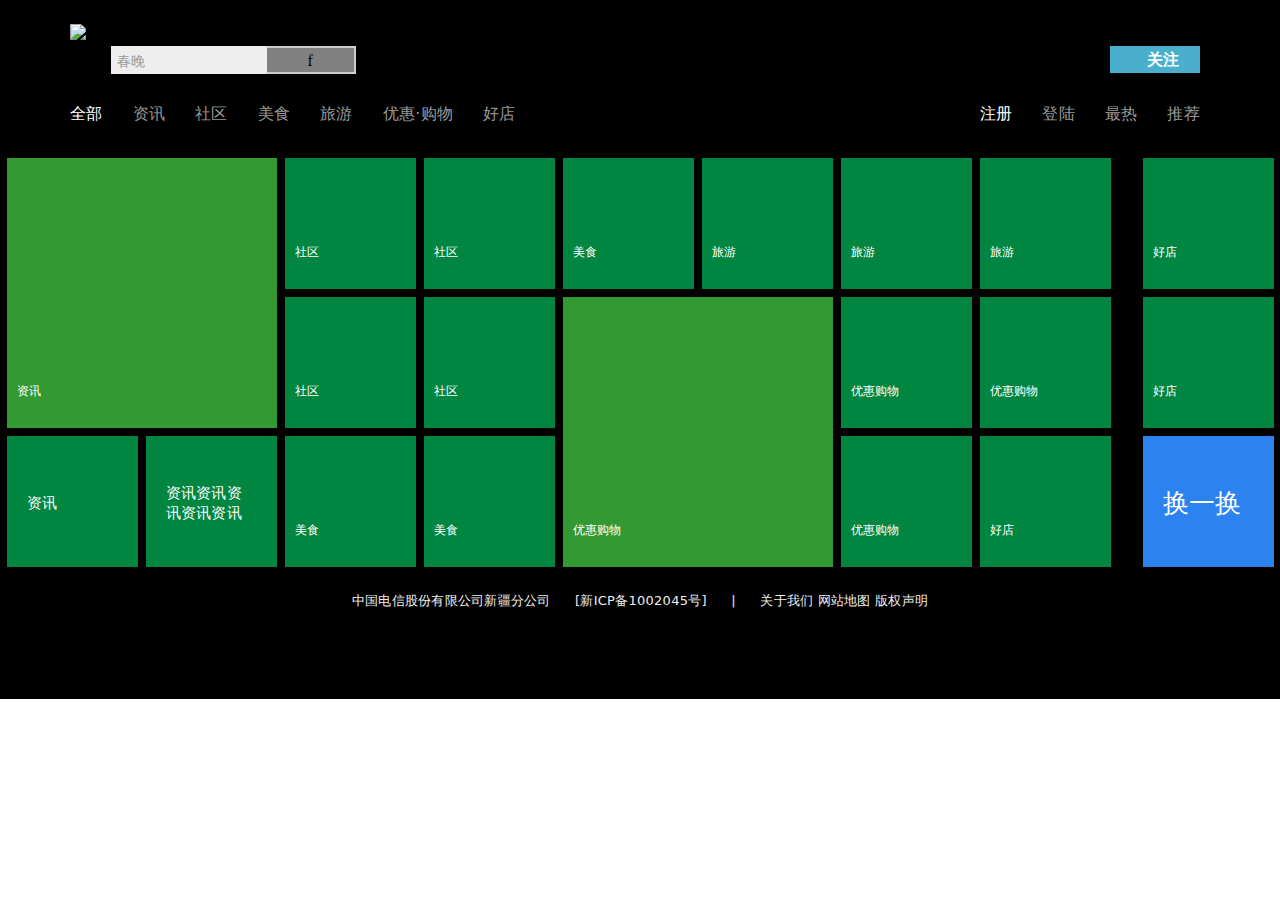
==== commit 97043c0a: "df" ====
--- a/index.html
+++ b/index.html
@@ -70,8 +70,7 @@
        <a class="tile widepeek imagetext bg-color-green" href="#">
          <img alt="" src="public/1356499186684.jpg">
          <div class="textover-wrapper">
-           <div style="font-size:20px; line-height:30px;" class="text">
-             
+           <div style="" class="text">
              资讯
            </div>
          </div>
@@ -104,19 +103,22 @@
              <div class="text">社区</div>
           </div>
        </a>
-       <a href="javascript:void(0);" class="tile app square bg-color-greenDark">
-         <div class="image-wrapper">
-            
-            <div style="font-size:20px; line-height:30px;padding:0 10px">资讯</div>
-         </div>
-       </a>
-       
-       <a href="javascript:void(0);" class="tile app square bg-color-greenDark">
-         <div class="image-wrapper">
-            
-            <div style="font-size:20px; line-height:30px;padding:0 10px">资讯</div>
-         </div>
-       </a>
+       <a href="javascript:void(0);" class="tile square text bg-color-greenDark">
+         <div class="middle ">
+            <div class="title">
+                <h4>资讯</h4>
+            </div>
+          </div>
+       </a>
+       
+       <a href="javascript:void(0);" class="tile square text bg-color-greenDark">
+         <div class="middle ">
+            <div class="title">
+                <h4>资讯资讯资讯资讯资讯</h4>
+            </div>
+          </div>
+       </a>
+       
        <a class="tile  imagetext wideimage bg-color-greenDark" href="javascript:void(0);">
           <img src="public/1356499186684.jpg" alt="">
           <div class="textover-wrapper">
@@ -159,8 +161,7 @@
        <a class="tile widepeek imagetext bg-color-green" href="#">
          <img alt="" src="public/1356499186684.jpg">
          <div class="textover-wrapper">
-           <div style="font-size:20px; line-height:30px;" class="text">
-             
+           <div style="" class="text">
              优惠购物
            </div>
          </div>
